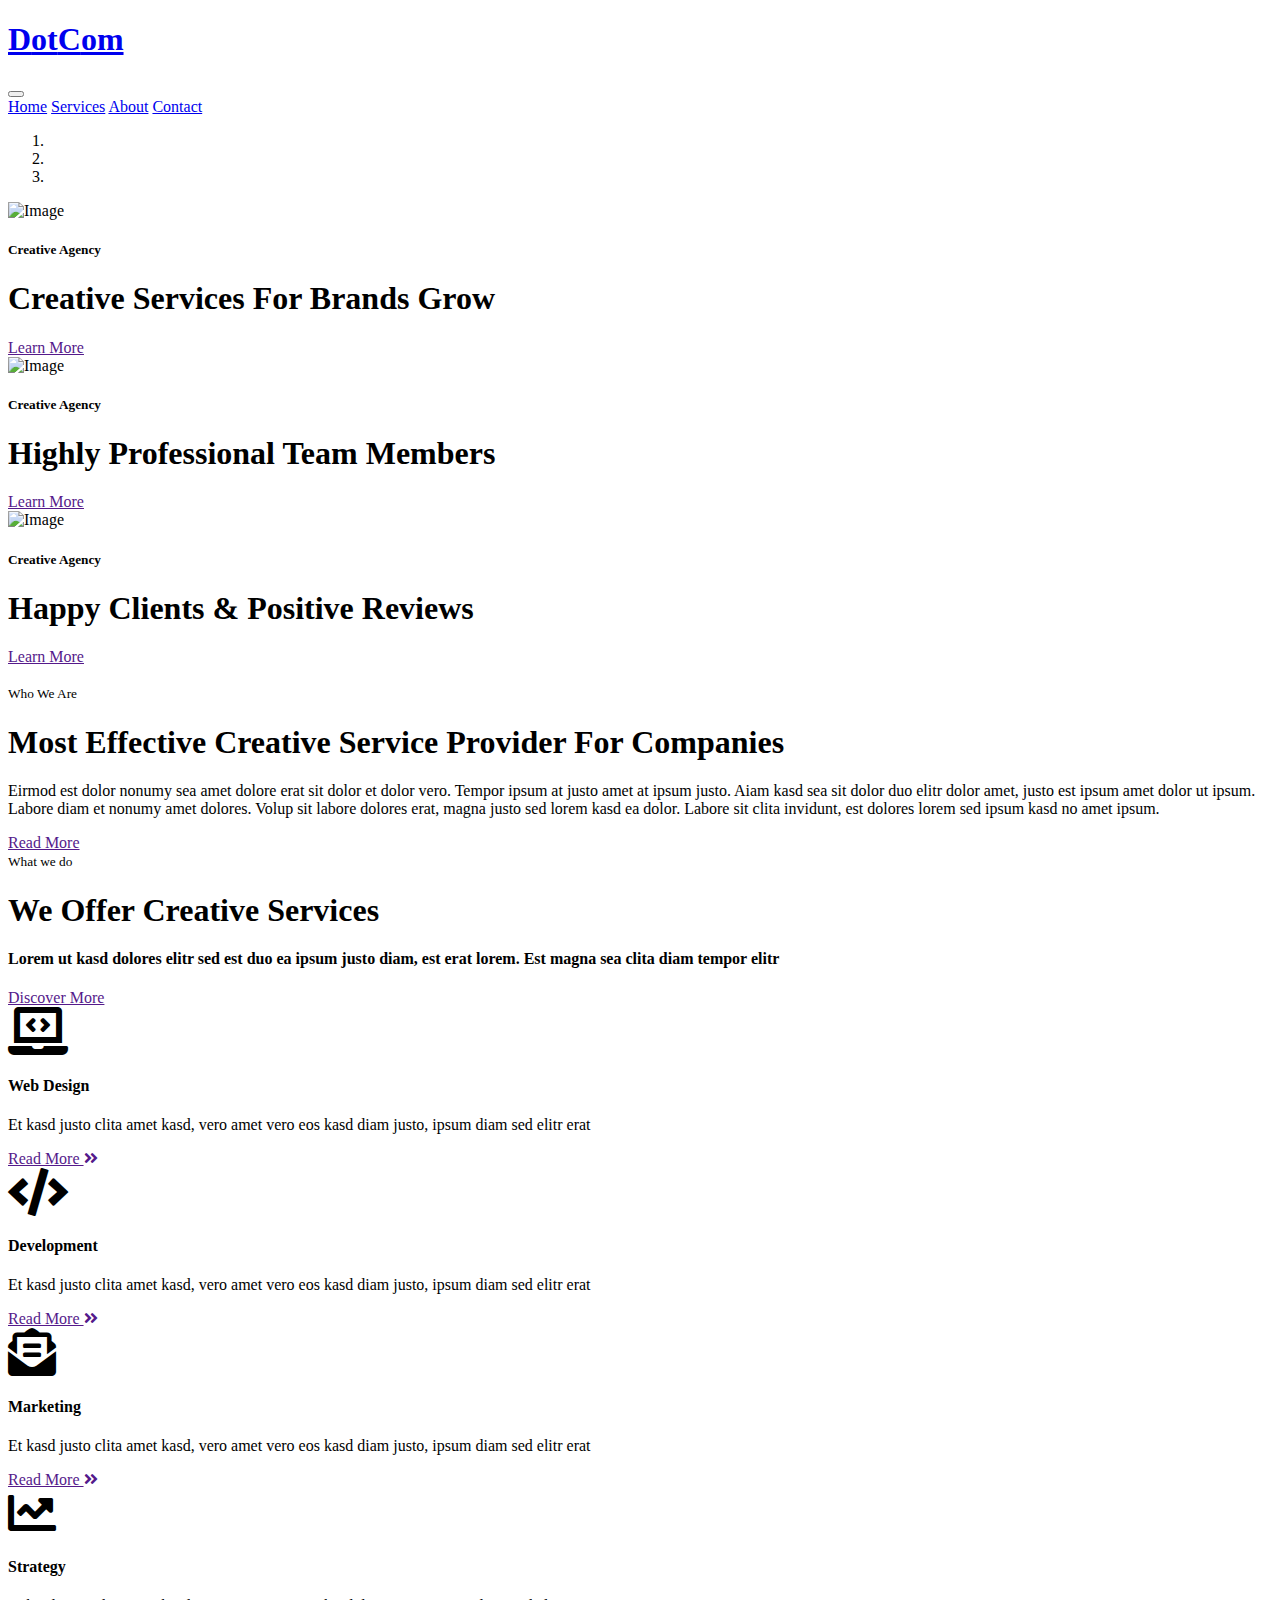
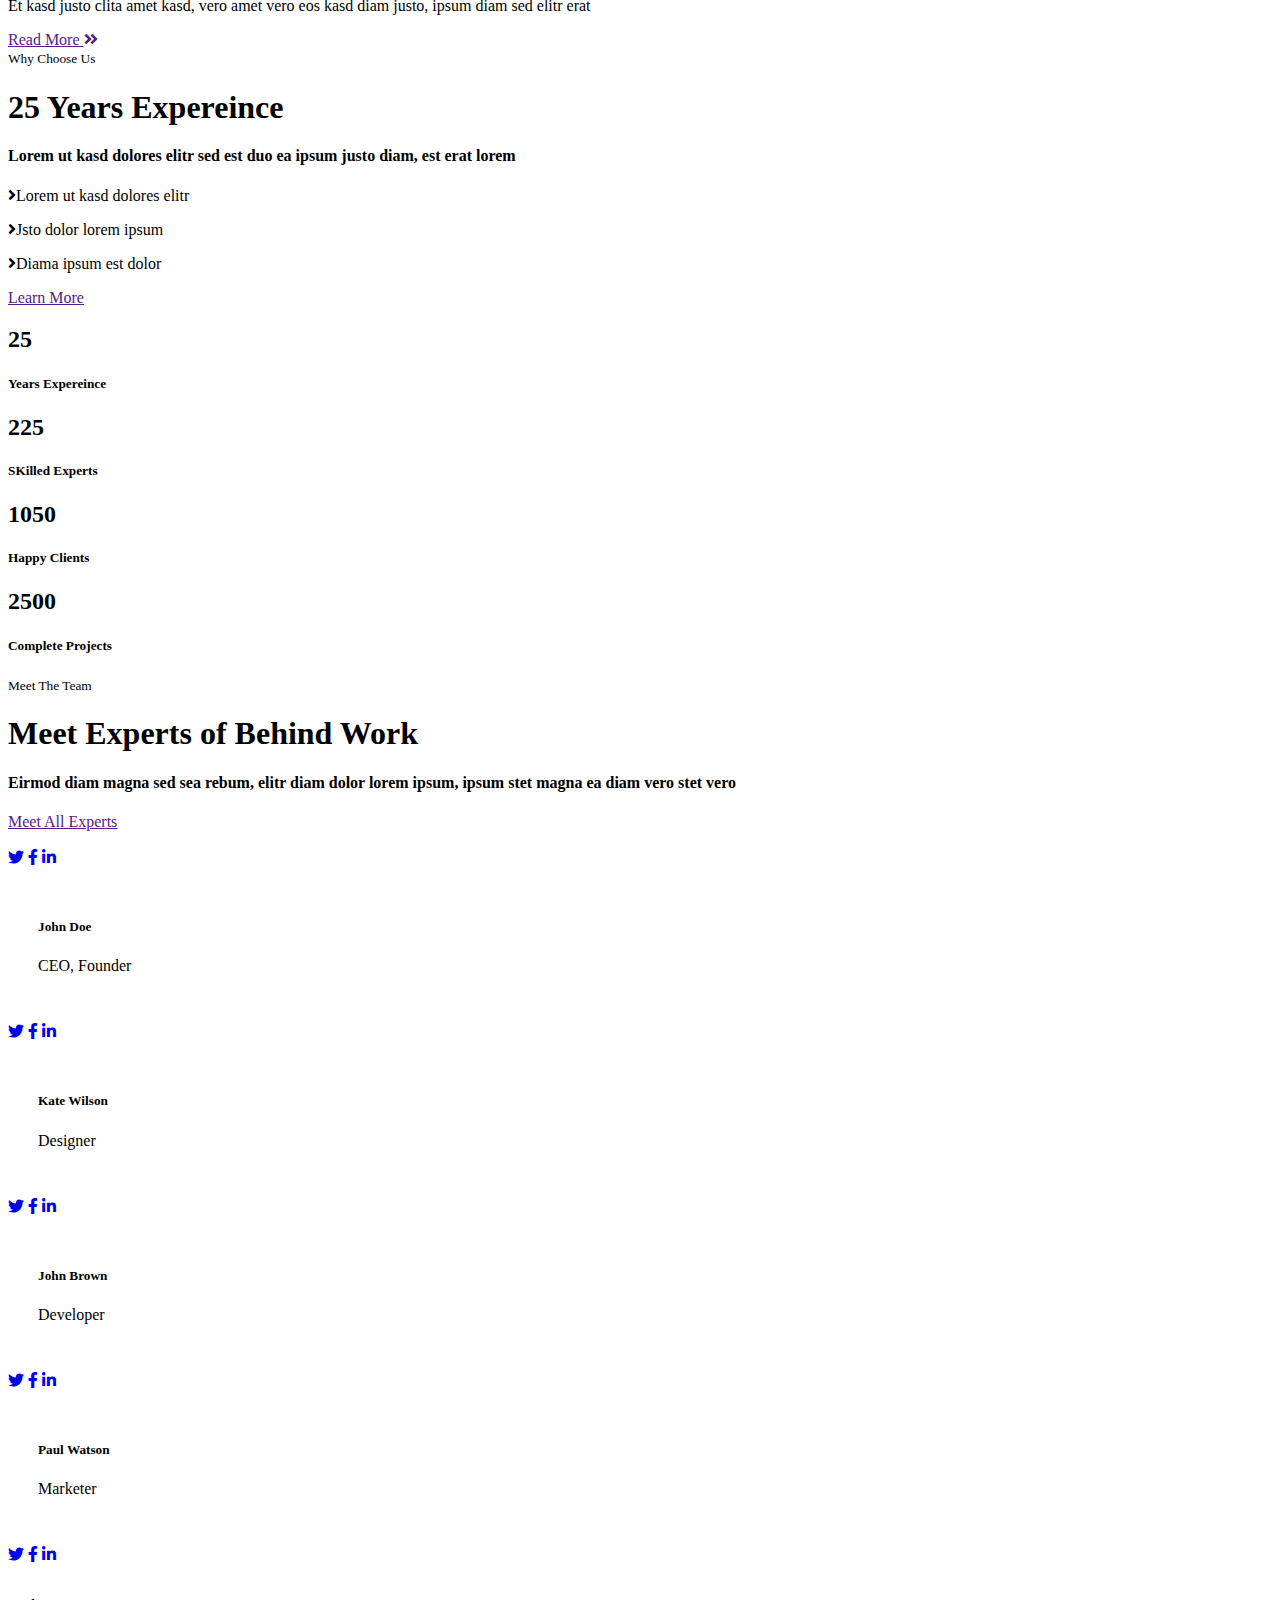
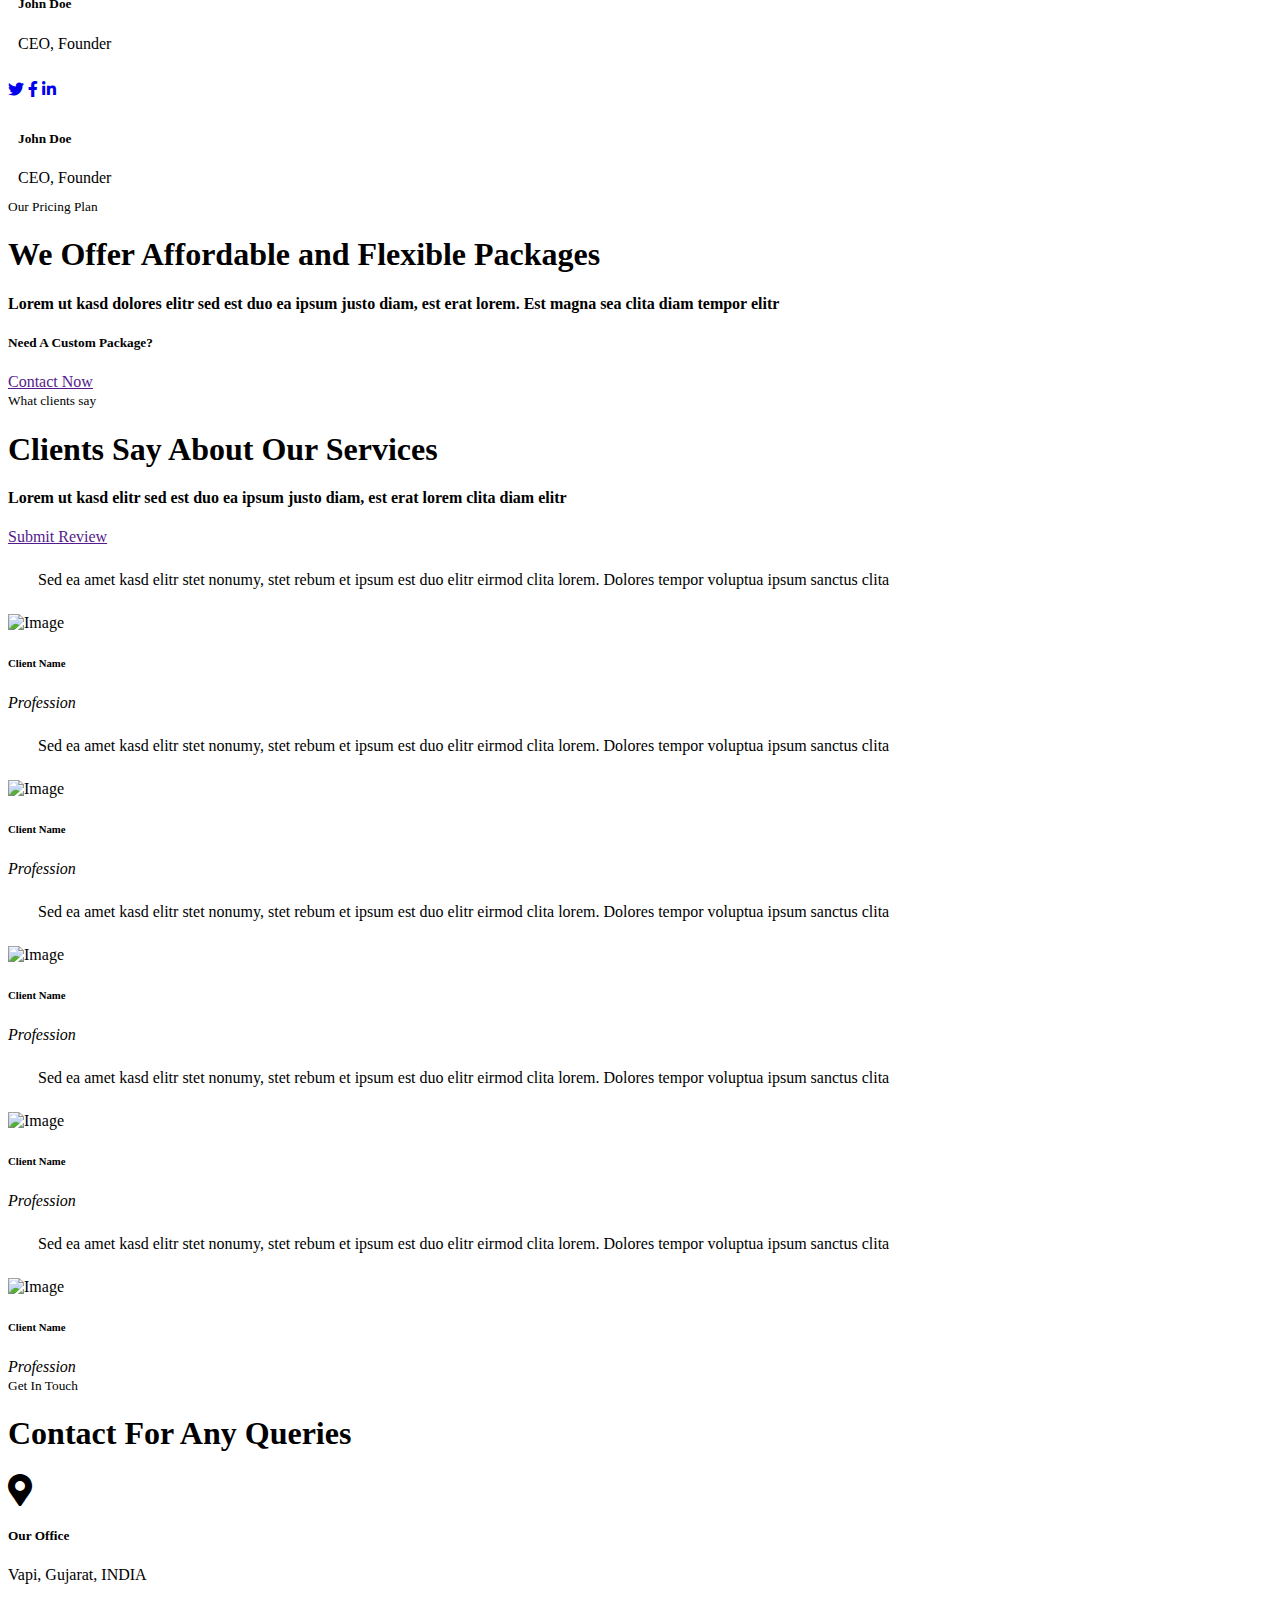
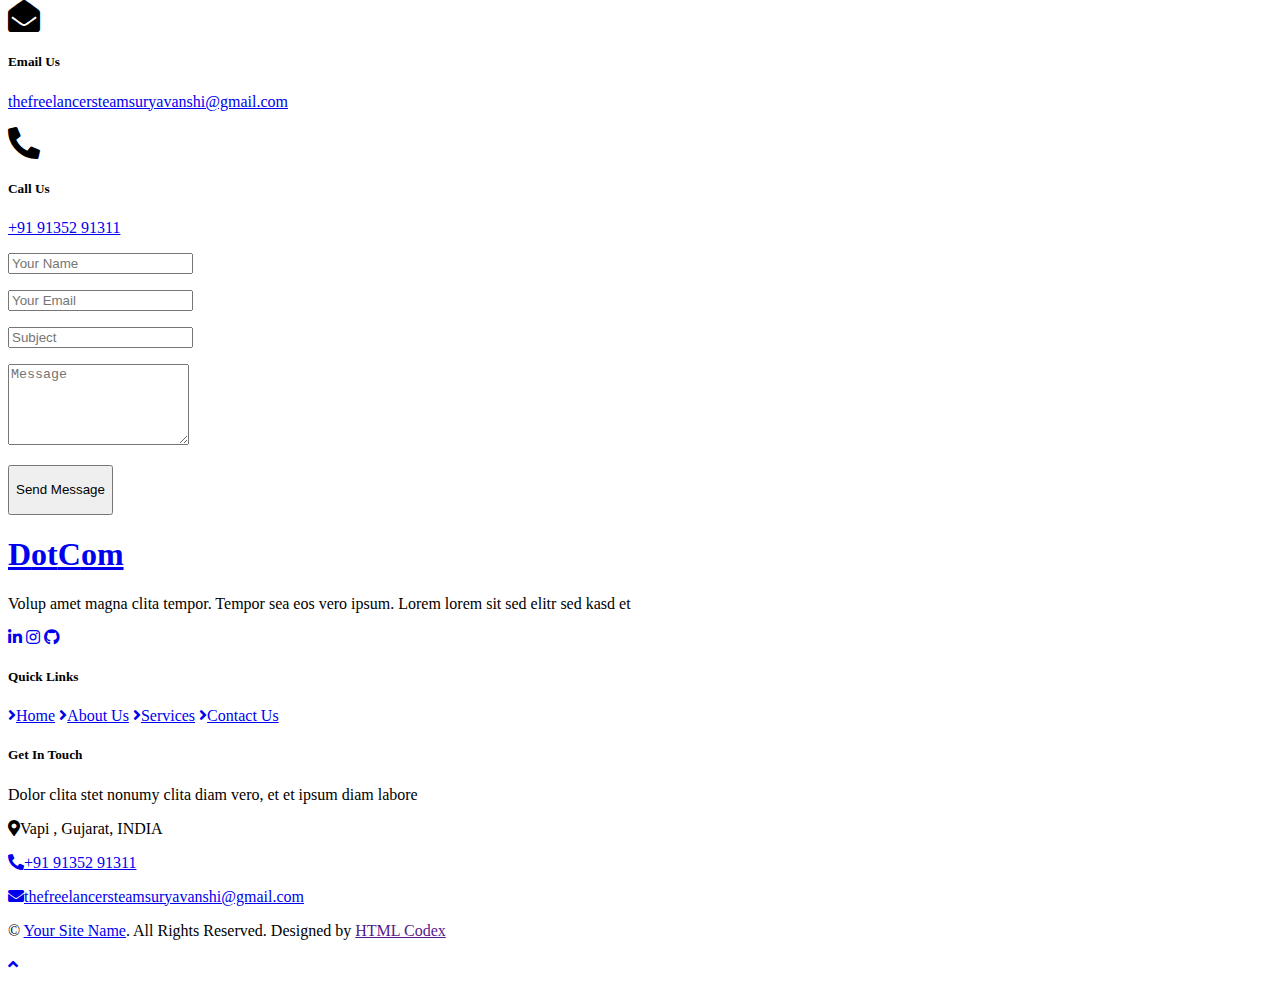
==== index.html @ d5594b76 "update index html" ====
<!DOCTYPE html>
<html lang="en">

<head>
    <meta charset="utf-8">
    <title>DotCom - Creative Agency Website Template</title>
    <meta content="width=device-width, initial-scale=1.0" name="viewport">
    <meta content="Free HTML Templates" name="keywords">
    <meta content="Free HTML Templates" name="description">

    <!-- Favicon -->
    <link href="img/favicon.ico" rel="icon">

    <!-- Google Web Fonts -->
    <link rel="preconnect" href="https://fonts.gstatic.com">
    <link href="https://fonts.googleapis.com/css2?family=Raleway:wght@400;500;600;700;800;900&display=swap" rel="stylesheet"> 

    <!-- Font Awesome -->
    <link href="https://cdnjs.cloudflare.com/ajax/libs/font-awesome/5.15.0/css/all.min.css" rel="stylesheet">

    <!-- Libraries Stylesheet -->
    <link href="lib/owlcarousel/assets/owl.carousel.min.css" rel="stylesheet">

    <!-- Customized Bootstrap Stylesheet -->
    <link href="css/style.css" rel="stylesheet">
</head>

<body>
    <!-- Navbar Start -->
    <div class="container-fluid nav-bar p-0">
        <div class="container-lg p-0">
            <nav class="navbar navbar-expand-lg bg-secondary navbar-dark">
                <a href="index.html" class="navbar-brand">
                    <h1 class="m-0 text-white display-4"><span class="text-primary">D</span>ot<span class="text-primary">C</span>om</h1>
                </a>
                <button type="button" class="navbar-toggler" data-toggle="collapse" data-target="#navbarCollapse">
                    <span class="navbar-toggler-icon"></span>
                </button>
                <div class="collapse navbar-collapse justify-content-between" id="navbarCollapse">
                    <div class="navbar-nav ml-auto py-0">
                        <a href="#" class="nav-item nav-link active">Home</a>
                        <a href="#service" class="nav-item nav-link">Services</a>
                        <a href="#about" class="nav-item nav-link">About</a>
                        <a href="#contact" class="nav-item nav-link">Contact</a>
                    </div>
                </div>
            </nav>
        </div>
    </div>
    <!-- Navbar End -->


    <!-- Carousel Start -->
    <div class="container-fluid p-0 mb-5">
        <div id="header-carousel" class="carousel slide carousel-fade" data-ride="carousel">
            <ol class="carousel-indicators">
                <li data-target="#header-carousel" data-slide-to="0" class="active"></li>
                <li data-target="#header-carousel" data-slide-to="1"></li>
                <li data-target="#header-carousel" data-slide-to="2"></li>
            </ol>
            <div class="carousel-inner">
                <div class="carousel-item active">
                    <img class="img-fluid" src="img/carousel-1.jpg" alt="Image">
                    <div class="carousel-caption d-flex align-items-center justify-content-center">
                        <div class="p-5" style="width: 100%; max-width: 900px;">
                            <h5 class="text-white text-uppercase mb-md-3">Creative Agency</h5>
                            <h1 class="display-3 text-white mb-md-4">Creative Services For Brands Grow</h1>
                            <a href="" class="btn btn-primary py-md-2 px-md-4 font-weight-semi-bold mt-2">Learn More</a>
                        </div>
                    </div>
                </div>
                <div class="carousel-item">
                    <img class="img-fluid" src="img/carousel-2.jpg" alt="Image">
                    <div class="carousel-caption d-flex align-items-center justify-content-center">
                        <div class="p-5" style="width: 100%; max-width: 900px;">
                            <h5 class="text-white text-uppercase mb-md-3">Creative Agency</h5>
                            <h1 class="display-3 text-white mb-md-4">Highly Professional Team Members</h1>
                            <a href="" class="btn btn-primary py-md-2 px-md-4 font-weight-semi-bold mt-2">Learn More</a>
                        </div>
                    </div>
                </div>
                <div class="carousel-item">
                    <img class="img-fluid" src="img/carousel-3.jpg" alt="Image">
                    <div class="carousel-caption d-flex align-items-center justify-content-center">
                        <div class="p-5" style="width: 100%; max-width: 900px;">
                            <h5 class="text-white text-uppercase mb-md-3">Creative Agency</h5>
                            <h1 class="display-3 text-white mb-md-4">Happy Clients & Positive Reviews</h1>
                            <a href="" class="btn btn-primary py-md-2 px-md-4 font-weight-semi-bold mt-2">Learn More</a>
                        </div>
                    </div>
                </div>
            </div>
        </div>
    </div>
    <!-- Carousel End -->


    <!-- About Start -->
    <div class="container-fluid py-5" id="service">
        <div class="container">
            <div class="row align-items-center pb-1">
                <div class="col-lg-5">
                    <img class="img-thumbnail p-3" src="img/about.jpg" alt="">
                </div>
                <div class="col-lg-7 mt-5 mt-lg-0">
                    <small class="bg-primary text-white text-uppercase font-weight-bold px-1">Who We Are</small>
                    <h1 class="mt-2 mb-4">Most Effective Creative Service Provider For Companies</h1>
                    <p class="mb-4">Eirmod est dolor nonumy sea amet dolore erat sit dolor et dolor vero. Tempor ipsum at justo amet at ipsum justo. Aiam kasd sea sit dolor duo elitr dolor amet, justo est ipsum amet dolor ut ipsum. Labore diam et nonumy amet dolores. Volup sit labore dolores erat, magna justo sed lorem kasd ea dolor. Labore sit clita invidunt, est dolores lorem sed ipsum kasd no amet ipsum.</p>
                    <a href="" class="btn btn-primary py-md-2 px-md-4 font-weight-semi-bold">Read More</a>
                </div>
            </div>
            <!-- <div class="row mt-4">
                <div class="col-md-4">
                    <div class="d-flex align-items-center border mb-4 mb-lg-0 p-4" style="height: 120px;">
                        <i class="fa fa-2x fa-map-marker-alt text-primary mr-3"></i>
                        <div class="d-flex flex-column">
                            <h5 class="font-weight-bold">Our Office</h5>
                            <p class="m-0">123 Street, New York, USA</p>
                        </div>
                    </div>
                </div>
                <div class="col-md-4">
                    <div class="d-flex align-items-center border mb-4 mb-lg-0 p-4" style="height: 120px;">
                        <i class="fa fa-2x fa-envelope-open text-primary mr-3"></i>
                        <div class="d-flex flex-column">
                            <h5 class="font-weight-bold">Email Us</h5>
                            <p class="m-0">info@example.com</p>
                        </div>
                    </div>
                </div>
                <div class="col-md-4">
                    <div class="d-flex align-items-center border mb-4 mb-lg-0 p-4" style="height: 120px;">
                        <i class="fas fa-2x fa-phone-alt text-primary mr-3"></i>
                        <div class="d-flex flex-column">
                            <h5 class="font-weight-bold">Call Us</h5>
                            <p class="m-0">+012 345 6789</p>
                        </div>
                    </div>
                </div>
            </div> -->
        </div>
    </div>
    <!-- About End -->


    <!-- Services Start -->
    <div class="container-fluid pt-5 pb-3">
        <div class="container">
            <div class="row">
                <div class="col-lg-4 mb-5">
                    <small class="bg-primary text-white text-uppercase font-weight-bold px-1">What we do</small>
                    <h1 class="mt-2 mb-3">We Offer Creative Services</h1>
                    <h4 class="font-weight-normal text-muted mb-4">Lorem ut kasd dolores elitr sed est duo ea ipsum justo diam, est erat lorem. Est magna sea clita diam tempor elitr</h4>
                    <a href="" class="btn btn-primary py-md-2 px-md-4 font-weight-semi-bold">Discover More</a>
                </div>
                <div class="col-lg-8">
                    <div class="row">
                        <div class="col-md-6 mb-5">
                            <div class="d-flex">
                                <i class="fa fa-3x fa-laptop-code text-primary mr-4"></i>
                                <div class="d-flex flex-column">
                                    <h4 class="font-weight-bold mb-3">Web Design</h4>
                                    <p>Et kasd justo clita amet kasd, vero amet vero eos kasd diam justo, ipsum diam sed elitr erat</p>
                                    <a class="font-weight-semi-bold" href="">Read More <i class="fa fa-angle-double-right"></i></a>
                                </div>
                            </div>
                        </div>
                        <div class="col-md-6 mb-5">
                            <div class="d-flex">
                                <i class="fa fa-3x fa-code text-primary mr-4"></i>
                                <div class="d-flex flex-column">
                                    <h4 class="font-weight-bold mb-3">Development</h4>
                                    <p>Et kasd justo clita amet kasd, vero amet vero eos kasd diam justo, ipsum diam sed elitr erat</p>
                                    <a class="font-weight-semi-bold" href="">Read More <i class="fa fa-angle-double-right"></i></a>
                                </div>
                            </div>
                        </div>
                        <div class="col-md-6 mb-5">
                            <div class="d-flex">
                                <i class="fa fa-3x fa-envelope-open-text text-primary mr-4"></i>
                                <div class="d-flex flex-column">
                                    <h4 class="font-weight-bold mb-3">Marketing</h4>
                                    <p>Et kasd justo clita amet kasd, vero amet vero eos kasd diam justo, ipsum diam sed elitr erat</p>
                                    <a class="font-weight-semi-bold" href="">Read More <i class="fa fa-angle-double-right"></i></a>
                                </div>
                            </div>
                        </div>
                        <div class="col-md-6 mb-5">
                            <div class="d-flex">
                                <i class="fa fa-3x fa-chart-line text-primary mr-4"></i>
                                <div class="d-flex flex-column">
                                    <h4 class="font-weight-bold mb-3">Strategy</h4>
                                    <p>Et kasd justo clita amet kasd, vero amet vero eos kasd diam justo, ipsum diam sed elitr erat</p>
                                    <a class="font-weight-semi-bold" href="">Read More <i class="fa fa-angle-double-right"></i></a>
                                </div>
                            </div>
                        </div>
                    </div>
                </div>
            </div>
        </div>
    </div>
    <!-- Services End -->


    <!-- Features Start -->
    <div class="container-fluid pt-5 pb-2" id="about">
        <div class="container">
            <div class="row">
                <div class="col-lg-6 mb-5">
                    <small class="bg-primary text-white text-uppercase font-weight-bold px-1">Why Choose Us</small>
                    <h1 class="mt-2 mb-3">25 Years Expereince</h1>
                    <h4 class="font-weight-normal text-muted mb-4">Lorem ut kasd dolores elitr sed est duo ea ipsum justo diam, est erat lorem</h4>
                    <div class="list-inline mb-4">
                        <p class="font-weight-semi-bold mb-2"><i class="fa fa-angle-right text-primary mr-2"></i>Lorem ut kasd dolores elitr</p>
                        <p class="font-weight-semi-bold mb-2"><i class="fa fa-angle-right text-primary mr-2"></i>Jsto dolor lorem ipsum</p>
                        <p class="font-weight-semi-bold mb-2"><i class="fa fa-angle-right text-primary mr-2"></i>Diama ipsum est dolor</p>
                    </div>
                    <a href="" class="btn btn-primary py-md-2 px-md-4 font-weight-semi-bold">Learn More</a>
                </div>
                <div class="col-lg-6">
                    <div class="row">
                        <div class="col-sm-6 pb-1">
                            <div class="d-flex flex-column align-items-center border px-4 mb-4">
                                <h2 class="display-3 text-primary mb-3" data-toggle="counter-up">25</h2>
                                <h5 class="font-weight-bold mb-4">Years Expereince</h5>
                            </div>
                        </div>
                        <div class="col-sm-6 pb-1">
                            <div class="d-flex flex-column align-items-center border px-4 mb-4">
                                <h2 class="display-3 text-primary mb-3" data-toggle="counter-up">225</h2>
                                <h5 class="font-weight-bold mb-4">SKilled Experts</h5>
                            </div>
                        </div>
                        <div class="col-sm-6 pb-1">
                            <div class="d-flex flex-column align-items-center border px-4 mb-4">
                                <h2 class="display-3 text-primary mb-3" data-toggle="counter-up">1050</h2>
                                <h5 class="font-weight-bold mb-4">Happy Clients</h5>
                            </div>
                        </div>
                        <div class="col-sm-6 pb-1">
                            <div class="d-flex flex-column align-items-center border px-4 mb-4">
                                <h2 class="display-3 text-primary mb-3" data-toggle="counter-up">2500</h2>
                                <h5 class="font-weight-bold mb-4">Complete Projects</h5>
                            </div>
                        </div>
                    </div>
                </div>
            </div>
        </div>
    </div>
    <!-- Features End -->


    <!-- Team Start -->
    <div class="container-fluid pt-5">
        <div class="container">
            <div class="row">
                <div class="col-lg-4 mb-5">
                    <small class="bg-primary text-white text-uppercase font-weight-bold px-1">Meet The Team</small>
                    <h1 class="mt-2 mb-3">Meet Experts of Behind Work</h1>
                    <h4 class="font-weight-normal text-muted mb-4">Eirmod diam magna sed sea rebum, elitr diam dolor lorem ipsum, ipsum stet magna ea diam vero stet vero</h4>
                    <a href="" class="btn btn-primary py-md-2 px-md-4 font-weight-semi-bold">Meet All Experts</a>
                </div>
                <div class="col-lg-8 mb-5">
                    <div class="owl-carousel team-carousel">
                        <div class="team-item">
                            <div class="position-relative">
                                <img class="img-fluid w-100" src="img/team-1.jpg" alt="">
                                <div class="team-overlay position-absolute d-flex align-items-center justify-content-center m-3">
                                    <div class="d-flex align-items-center justify-content-start">
                                        <a class="btn btn-outline-secondary rounded-circle text-center mr-2 px-0" style="width: 38px; height: 38px;" href="#"><i class="fab fa-twitter"></i></a>
                                        <a class="btn btn-outline-secondary rounded-circle text-center mr-2 px-0" style="width: 38px; height: 38px;" href="#"><i class="fab fa-facebook-f"></i></a>
                                        <a class="btn btn-outline-secondary rounded-circle text-center px-0" style="width: 38px; height: 38px;" href="#"><i class="fab fa-linkedin-in"></i></a>
                                    </div>
                                </div>
                            </div>
                            <div class="border border-top-0 text-center" style="padding: 30px;">
                                <h5 class="font-weight-bold">John Doe</h5>
                                <span>CEO, Founder</span>
                            </div>
                        </div>
                        <div class="team-item">
                            <div class="position-relative">
                                <img class="img-fluid w-100" src="img/team-2.jpg" alt="">
                                <div class="team-overlay position-absolute d-flex align-items-center justify-content-center m-3">
                                    <div class="d-flex align-items-center justify-content-start">
                                        <a class="btn btn-outline-secondary rounded-circle text-center mr-2 px-0" style="width: 38px; height: 38px;" href="#"><i class="fab fa-twitter"></i></a>
                                        <a class="btn btn-outline-secondary rounded-circle text-center mr-2 px-0" style="width: 38px; height: 38px;" href="#"><i class="fab fa-facebook-f"></i></a>
                                        <a class="btn btn-outline-secondary rounded-circle text-center px-0" style="width: 38px; height: 38px;" href="#"><i class="fab fa-linkedin-in"></i></a>
                                    </div>
                                </div>
                            </div>
                            <div class="border border-top-0 text-center" style="padding: 30px;">
                                <h5 class="font-weight-bold">Kate Wilson</h5>
                                <span>Designer</span>
                            </div>
                        </div>
                        <div class="team-item">
                            <div class="position-relative">
                                <img class="img-fluid w-100" src="img/team-3.jpg" alt="">
                                <div class="team-overlay position-absolute d-flex align-items-center justify-content-center m-3">
                                    <div class="d-flex align-items-center justify-content-start">
                                        <a class="btn btn-outline-secondary rounded-circle text-center mr-2 px-0" style="width: 38px; height: 38px;" href="#"><i class="fab fa-twitter"></i></a>
                                        <a class="btn btn-outline-secondary rounded-circle text-center mr-2 px-0" style="width: 38px; height: 38px;" href="#"><i class="fab fa-facebook-f"></i></a>
                                        <a class="btn btn-outline-secondary rounded-circle text-center px-0" style="width: 38px; height: 38px;" href="#"><i class="fab fa-linkedin-in"></i></a>
                                    </div>
                                </div>
                            </div>
                            <div class="border border-top-0 text-center" style="padding: 30px;">
                                <h5 class="font-weight-bold">John Brown</h5>
                                <span>Developer</span>
                            </div>
                        </div>
                        <div class="team-item">
                            <div class="position-relative">
                                <img class="img-fluid w-100" src="img/team-4.jpg" alt="">
                                <div class="team-overlay position-absolute d-flex align-items-center justify-content-center m-3">
                                    <div class="d-flex align-items-center justify-content-start">
                                        <a class="btn btn-outline-secondary rounded-circle text-center mr-2 px-0" style="width: 38px; height: 38px;" href="#"><i class="fab fa-twitter"></i></a>
                                        <a class="btn btn-outline-secondary rounded-circle text-center mr-2 px-0" style="width: 38px; height: 38px;" href="#"><i class="fab fa-facebook-f"></i></a>
                                        <a class="btn btn-outline-secondary rounded-circle text-center px-0" style="width: 38px; height: 38px;" href="#"><i class="fab fa-linkedin-in"></i></a>
                                    </div>
                                </div>
                            </div>
                            <div class="border border-top-0 text-center" style="padding: 30px;">
                                <h5 class="font-weight-bold">Paul Watson</h5>
                                <span>Marketer</span>
                            </div>
                        </div>
                    </div>
                </div>
            </div>
        </div>
    </div>
    <!-- Team End -->


    <!-- Pricing Plan Start -->
    <div class="container-fluid pt-5">
        <div class="container">
            <div class="row">
                <div class="col-lg-7">
                    <div class="row">
                        <div class="col-md-6 mb-5">
                            <div class="position-relative">
                                <img class="img-fluid w-100" src="img/team-1.jpg" alt="">
                                <div class="d-flex border border-top-0 border-bottom-0 align-items-center justify-content-center pt-3">
                                    <div class="d-flex align-items-center justify-content-start">
                                        <a class="btn btn-outline-secondary rounded-circle text-center mr-2 px-0" style="width: 38px; height: 38px;" href="#"><i class="fab fa-twitter"></i></a>
                                        <a class="btn btn-outline-secondary rounded-circle text-center mr-2 px-0" style="width: 38px; height: 38px;" href="#"><i class="fab fa-facebook-f"></i></a>
                                        <a class="btn btn-outline-secondary rounded-circle text-center px-0" style="width: 38px; height: 38px;" href="#"><i class="fab fa-linkedin-in"></i></a>
                                    </div>
                                </div>
                            </div>
                            <div class="border border-top-0 text-center" style="padding: 10px;">
                                <h5 class="font-weight-bold">John Doe</h5>
                                <span>CEO, Founder</span>
                            </div>
                        </div>
                        <div class="col-md-6 mb-5">
                            <div class="position-relative">
                                <img class="img-fluid w-100" src="img/team-1.jpg" alt="">
                                <div class="d-flex border border-top-0 border-bottom-0 align-items-center justify-content-center pt-3">
                                    <div class="d-flex align-items-center justify-content-start">
                                        <a class="btn btn-outline-secondary rounded-circle text-center mr-2 px-0" style="width: 38px; height: 38px;" href="#"><i class="fab fa-twitter"></i></a>
                                        <a class="btn btn-outline-secondary rounded-circle text-center mr-2 px-0" style="width: 38px; height: 38px;" href="#"><i class="fab fa-facebook-f"></i></a>
                                        <a class="btn btn-outline-secondary rounded-circle text-center px-0" style="width: 38px; height: 38px;" href="#"><i class="fab fa-linkedin-in"></i></a>
                                    </div>
                                </div>
                            </div>
                            <div class="border border-top-0 text-center" style="padding: 10px;">
                                <h5 class="font-weight-bold">John Doe</h5>
                                <span>CEO, Founder</span>
                            </div>
                        </div>
                    </div>
                </div>
                <div class="col-lg-5 mb-5">
                    <small class="d-inline bg-primary text-white text-uppercase font-weight-bold px-1">Our Pricing Plan</small>
                    <h1 class="mt-2 mb-3">We Offer Affordable and Flexible Packages</h1>
                    <h4 class="font-weight-normal text-muted mb-4">Lorem ut kasd dolores elitr sed est duo ea ipsum justo diam, est erat lorem. Est magna sea clita diam tempor elitr</h4>
                    <h5 class="font-weight-bold mb-4">Need A Custom Package?</h5>
                    <a href="" class="btn btn-primary py-md-2 px-md-4 font-weight-semi-bold">Contact Now</a>
                </div>
            </div>
        </div>
    </div>
    <!-- Pricing Plan End -->


    <!-- Testimonial Start -->
    <div class="container-fluid pt-5">
        <div class="container">
            <div class="row">
                <div class="col-lg-4 mb-5">
                    <small class="bg-primary text-white text-uppercase font-weight-bold px-1">What clients say</small>
                    <h1 class="mt-2 mb-3">Clients Say About Our Services</h1>
                    <h4 class="font-weight-normal text-muted mb-4">Lorem ut kasd elitr sed est duo ea ipsum justo diam, est erat lorem clita diam elitr</h4>
                    <a href="" class="btn btn-primary py-md-2 px-md-4 font-weight-semi-bold">Submit Review</a>
                </div>
                <div class="col-lg-8 mb-5">
                    <div class="owl-carousel testimonial-carousel">
                        <div class="testimonial-item">
                            <div class="testimonial-text position-relative border mb-4" style="padding: 25px 30px;">
                                Sed ea amet kasd elitr stet nonumy, stet rebum et ipsum est duo elitr eirmod clita lorem. Dolores tempor voluptua ipsum sanctus clita
                            </div>
                            <div class="d-flex align-items-center">
                                <img class="img-fluid rounded-circle" src="img/testimonial-1.jpg" style="width: 80px; height: 80px;" alt="Image">
                                <div class="pl-4">
                                    <h6 class="font-weight-bold">Client Name</h6>
                                    <i class="text-muted">Profession</i>
                                </div>
                            </div>
                        </div>
                        <div class="testimonial-item">
                            <div class="testimonial-text position-relative border mb-4" style="padding: 25px 30px;">
                                Sed ea amet kasd elitr stet nonumy, stet rebum et ipsum est duo elitr eirmod clita lorem. Dolores tempor voluptua ipsum sanctus clita
                            </div>
                            <div class="d-flex align-items-center">
                                <img class="img-fluid rounded-circle" src="img/testimonial-2.jpg" style="width: 80px; height: 80px;" alt="Image">
                                <div class="pl-4">
                                    <h6 class="font-weight-bold">Client Name</h6>
                                    <i class="text-muted">Profession</i>
                                </div>
                            </div>
                        </div>
                        <div class="testimonial-item">
                            <div class="testimonial-text position-relative border mb-4" style="padding: 25px 30px;">
                                Sed ea amet kasd elitr stet nonumy, stet rebum et ipsum est duo elitr eirmod clita lorem. Dolores tempor voluptua ipsum sanctus clita
                            </div>
                            <div class="d-flex align-items-center">
                                <img class="img-fluid rounded-circle" src="img/testimonial-3.jpg" style="width: 80px; height: 80px;" alt="Image">
                                <div class="pl-4">
                                    <h6 class="font-weight-bold">Client Name</h6>
                                    <i class="text-muted">Profession</i>
                                </div>
                            </div>
                        </div>
                        <div class="testimonial-item">
                            <div class="testimonial-text position-relative border mb-4" style="padding: 25px 30px;">
                                Sed ea amet kasd elitr stet nonumy, stet rebum et ipsum est duo elitr eirmod clita lorem. Dolores tempor voluptua ipsum sanctus clita
                            </div>
                            <div class="d-flex align-items-center">
                                <img class="img-fluid rounded-circle" src="img/testimonial-4.jpg" style="width: 80px; height: 80px;" alt="Image">
                                <div class="pl-4">
                                    <h6 class="font-weight-bold">Client Name</h6>
                                    <i class="text-muted">Profession</i>
                                </div>
                            </div>
                        </div>
                        <div class="testimonial-item">
                            <div class="testimonial-text position-relative border mb-4" style="padding: 25px 30px;">
                                Sed ea amet kasd elitr stet nonumy, stet rebum et ipsum est duo elitr eirmod clita lorem. Dolores tempor voluptua ipsum sanctus clita
                            </div>
                            <div class="d-flex align-items-center">
                                <img class="img-fluid rounded-circle" src="img/testimonial-5.jpg" style="width: 80px; height: 80px;" alt="Image">
                                <div class="pl-4">
                                    <h6 class="font-weight-bold">Client Name</h6>
                                    <i class="text-muted">Profession</i>
                                </div>
                            </div>
                        </div>
                    </div>
                </div>
            </div>
        </div>
    </div>
    <!-- Testimonial End -->


        <!-- Contact Start -->
        <div class="container-fluid py-5" id="contact">
            <div class="container">
                <div class="text-center">
                    <small class="bg-primary text-white text-uppercase font-weight-bold text-center px-1">Get In Touch</small>
                    <h1 class="mt-2 mb-5">Contact For Any Queries</h1>
                </div>
                <div class="row">
                    <div class="col-md-5">
                        <div class="d-flex align-items-center border mb-3 p-4">
                            <i class="fa fa-2x fa-map-marker-alt text-primary mr-3"></i>
                            <div class="d-flex flex-column">
                                <h5 class="font-weight-bold">Our Office</h5>
                                <p class="m-0">Vapi, Gujarat, INDIA</p>
                            </div>
                        </div>
                        <div class="d-flex align-items-center border mb-3 p-4">
                            <i class="fa fa-2x fa-envelope-open text-primary mr-3"></i>
                            <div class="d-flex flex-column">
                                <h5 class="font-weight-bold">Email Us</h5>
                                <p class="m-0"><a class="text-dark" href="mail:thefreelancersteamsuryavanshi@gmail.com">thefreelancersteamsuryavanshi@gmail.com</a></p>
                            </div>
                        </div>
                        <div class="d-flex align-items-center border mb-3 mb-md-0 p-4">
                            <i class="fas fa-2x fa-phone-alt text-primary mr-3"></i>
                            <div class="d-flex flex-column">
                                <h5 class="font-weight-bold">Call Us</h5>
                                <p class="m-0"><a class="text-dark" href="tel:9135291311"> +91 91352 91311</a></p>
                            </div>
                        </div>
                    </div>
                    <div class="col-md-7">
                        <div class="contact-form">
                            <div id="success"></div>
                            <form name="sentMessage" id="contactForm" novalidate="novalidate">
                                <div class="form-row">
                                    <div class="col-md-6">
                                        <div class="control-group">
                                            <input type="text" class="form-control p-4" id="name" placeholder="Your Name" required="required" data-validation-required-message="Please enter your name" />
                                            <p class="help-block text-danger"></p>
                                        </div>
                                    </div>
                                    <div class="col-md-6">
                                        <div class="control-group">
                                            <input type="email" class="form-control p-4" id="email" placeholder="Your Email" required="required" data-validation-required-message="Please enter your email" />
                                            <p class="help-block text-danger"></p>
                                        </div>
                                    </div>
                                </div>
                                <div class="control-group">
                                    <input type="text" class="form-control p-4" id="subject" placeholder="Subject" required="required" data-validation-required-message="Please enter a subject" />
                                    <p class="help-block text-danger"></p>
                                </div>
                                <div class="control-group">
                                    <textarea class="form-control" rows="5" id="message" placeholder="Message" required="required" data-validation-required-message="Please enter your message"></textarea>
                                    <p class="help-block text-danger"></p>
                                </div>
                                <div>
                                    <button class="btn btn-primary font-weight-semi-bold px-4" style="height: 50px;" type="submit" id="sendMessageButton">Send Message</button>
                                </div>
                            </form>
                        </div>
                    </div>
                </div>
            </div>
        </div>
        <!-- Contact End -->


    <!-- Footer Start -->
    <div class="container-fluid bg-secondary text-white mt-5 pt-5 px-sm-3 px-md-5">
        <div class="row pt-5">
            <div class="col-lg-3 col-md-6 mb-5">
                <a href="index.html" class="navbar-brand">
                    <h1 class="m-0 mt-n2 text-white display-4"><span class="text-primary">D</span>ot<span class="text-primary">C</span>om</h1>
                </a>
                <p>Volup amet magna clita tempor. Tempor sea eos vero ipsum. Lorem lorem sit sed elitr sed kasd et</p>
                <div class="d-flex justify-content-start mt-4">
                    <a class="btn btn-outline-primary rounded-circle text-center mr-2 px-0" style="width: 38px; height: 38px;" href="http://linkedin.com/in/the-freelancers-%F0%9F%98%8E-team-suryavanshi%F0%9F%91%A8%F0%9F%8F%BB%E2%80%8D%F0%9F%92%BB-224a81300"><i class="fab fa-linkedin-in"></i></a>
                    <a class="btn btn-outline-primary rounded-circle text-center mr-2 px-0" style="width: 38px; height: 38px;" href="https://www.instagram.com/the_freelancers_team_surya"><i class="fab fa-instagram"></i></a>
                    <a class="btn btn-outline-primary rounded-circle text-center mr-2 px-0" style="width: 38px; height: 38px;" href="https://github.com/thefreelancersteamsuryavanshi"><i class="fab fa-github"></i></a>
                </div>
            </div>
            <div class="col-lg-3 col-md-6 mb-5">
                <h5 class="font-weight-bold text-primary mb-4">Quick Links</h5>
                <div class="d-flex flex-column justify-content-start">
                    <a class="text-white mb-2" href="#"><i class="fa fa-angle-right text-primary mr-2"></i>Home</a>
                    <a class="text-white mb-2" href="#about"><i class="fa fa-angle-right text-primary mr-2"></i>About Us</a>
                    <a class="text-white mb-2" href="#service"><i class="fa fa-angle-right text-primary mr-2"></i>Services</a>
                    <a class="text-white" href="#contact"><i class="fa fa-angle-right text-primary mr-2"></i>Contact Us</a>
                </div>
            </div>
            <div class="col-lg-3 col-md-6 mb-5">
                <h5 class="font-weight-bold text-primary mb-4">Get In Touch</h5>
                <p>Dolor clita stet nonumy clita diam vero, et et ipsum diam labore</p>
                <p><i class="fa fa-map-marker-alt text-primary mr-2"></i>Vapi , Gujarat, INDIA</p>
                <p><a class="text-white" href="tel:9135291311"><i class="fa fa-phone-alt text-primary mr-2"></i>+91 91352 91311</a></p>
                <p><a class="text-white" href="mail:thefreelancersteamsuryavanshi@gmail.com"><i class="fa fa-envelope text-primary mr-2"></i>thefreelancersteamsuryavanshi@gmail.com</a></p>
            </div>
        </div>
    </div>
    <div class="container-fluid py-4 px-sm-3 px-md-5">
        <p class="m-0 text-center">
            &copy; <a class="font-weight-semi-bold" href="#">Your Site Name</a>. All Rights Reserved. Designed by
            <a class="font-weight-semi-bold" href="">HTML Codex</a>
        </p>
    </div>
    <!-- Footer End -->


    <!-- Back to Top -->
    <a href="#" class="btn btn-lg btn-primary back-to-top"><i class="fa fa-angle-up"></i></a>


    <!-- JavaScript Libraries -->
    <script src="https://code.jquery.com/jquery-3.4.1.min.js"></script>
    <script src="https://stackpath.bootstrapcdn.com/bootstrap/4.4.1/js/bootstrap.bundle.min.js"></script>
    <script src="lib/easing/easing.min.js"></script>
    <script src="lib/waypoints/waypoints.min.js"></script>
    <script src="lib/counterup/counterup.min.js"></script>
    <script src="lib/owlcarousel/owl.carousel.min.js"></script>

    <!-- Contact Javascript File -->
    <script src="mail/jqBootstrapValidation.min.js"></script>
    <script src="mail/contact.js"></script>

    <!-- Template Javascript -->
    <script src="js/main.js"></script>
</body>

</html>
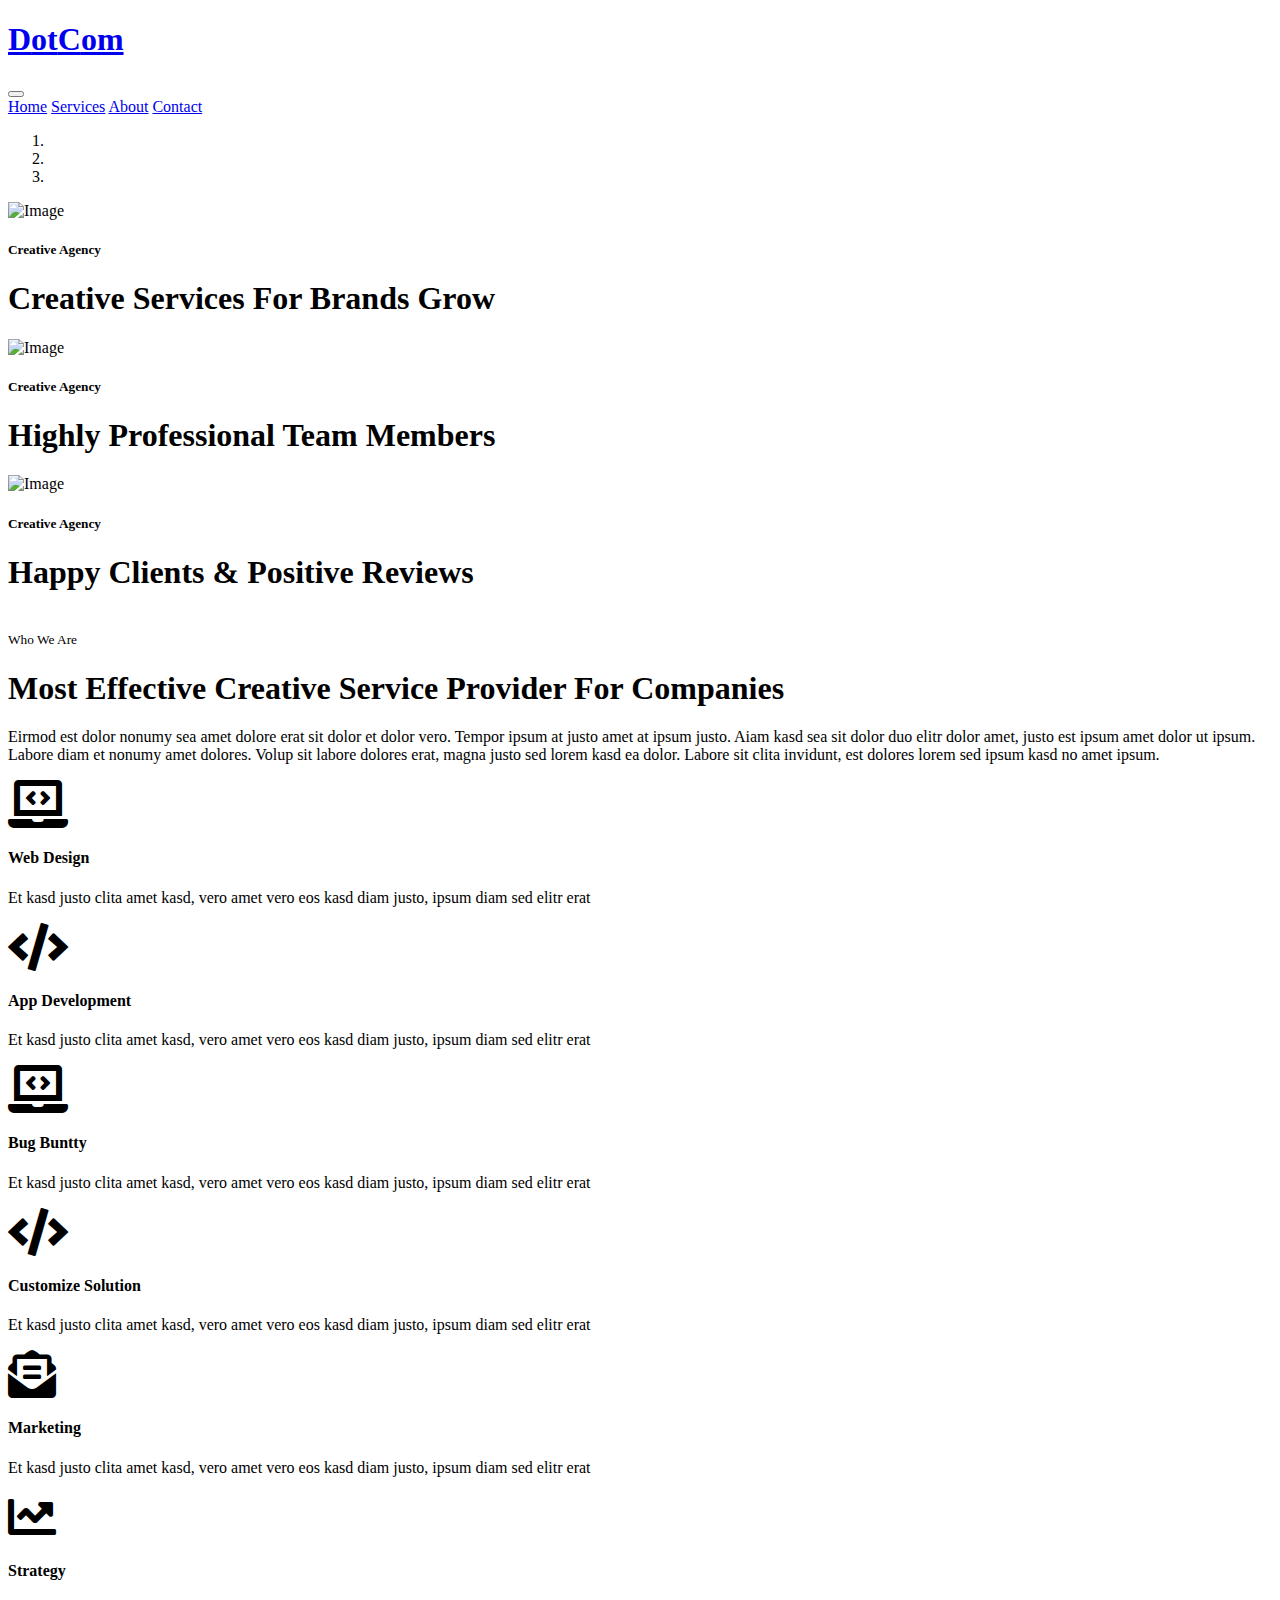
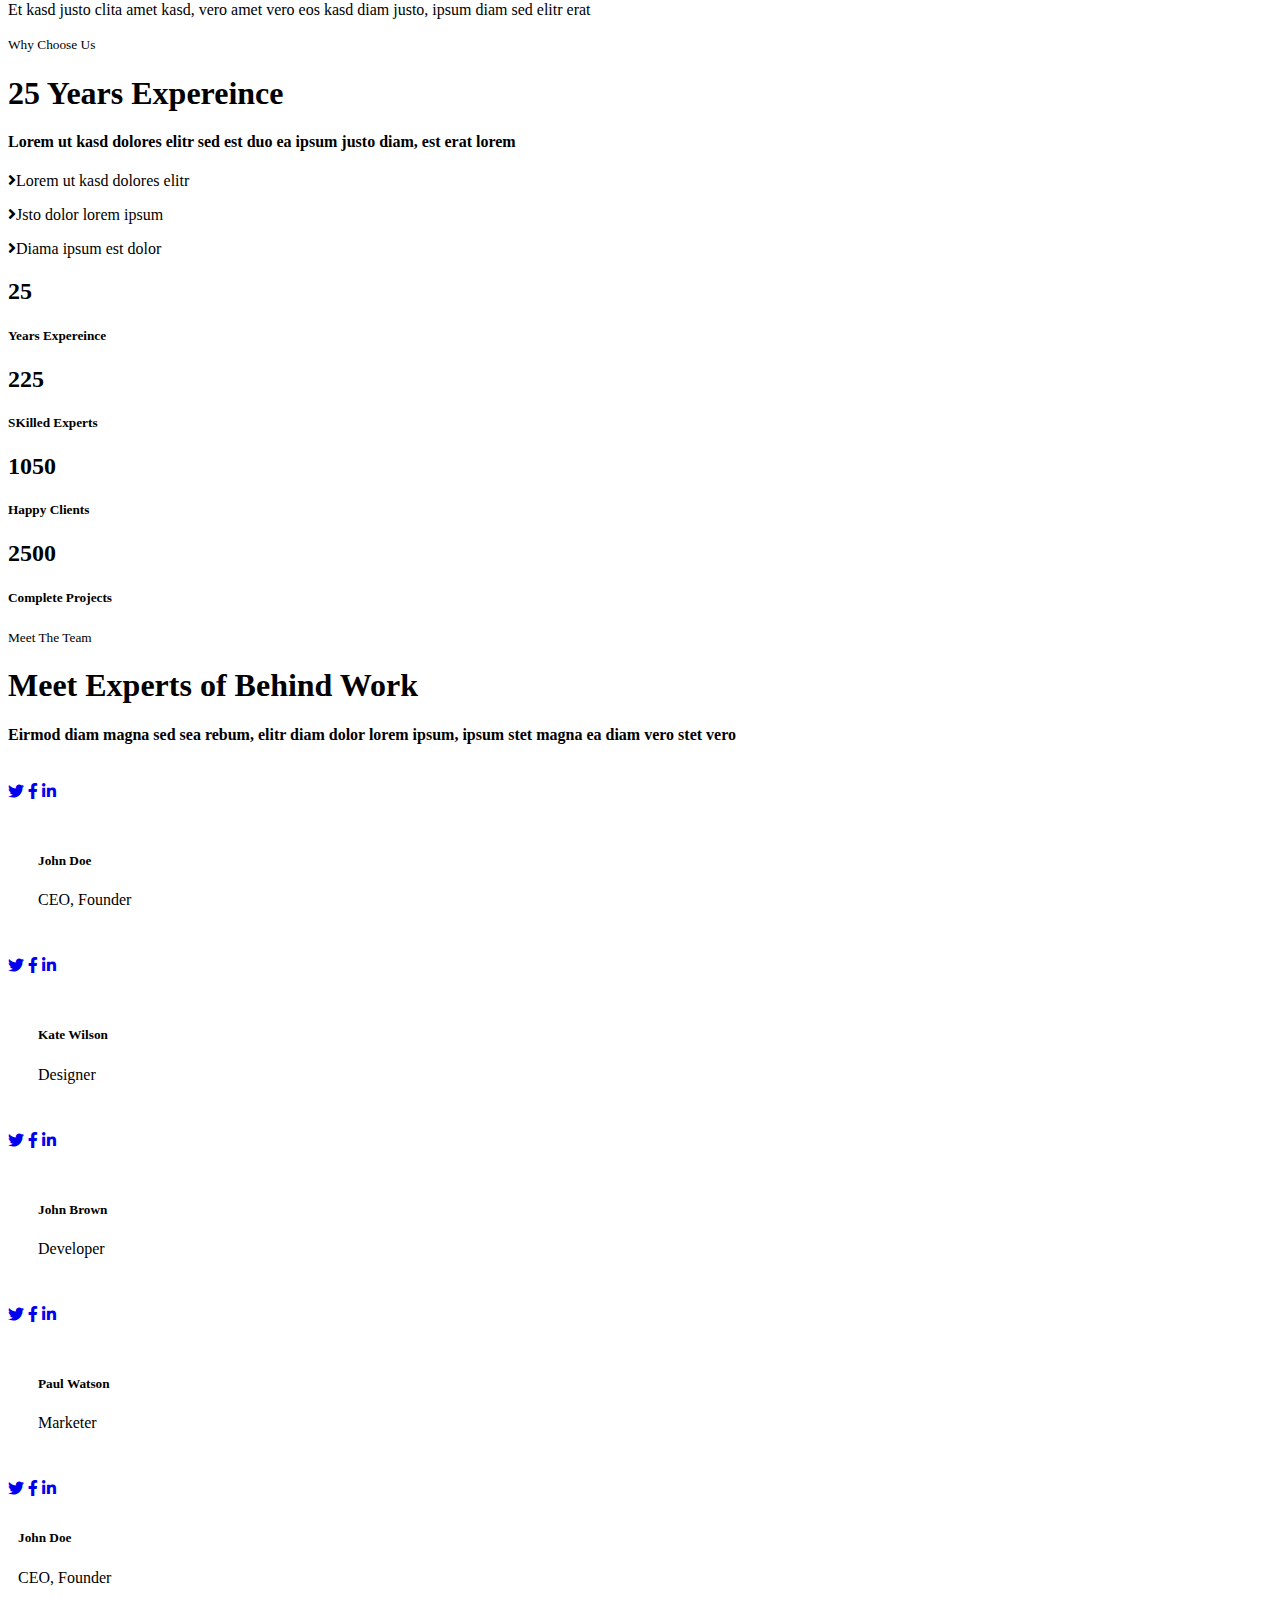
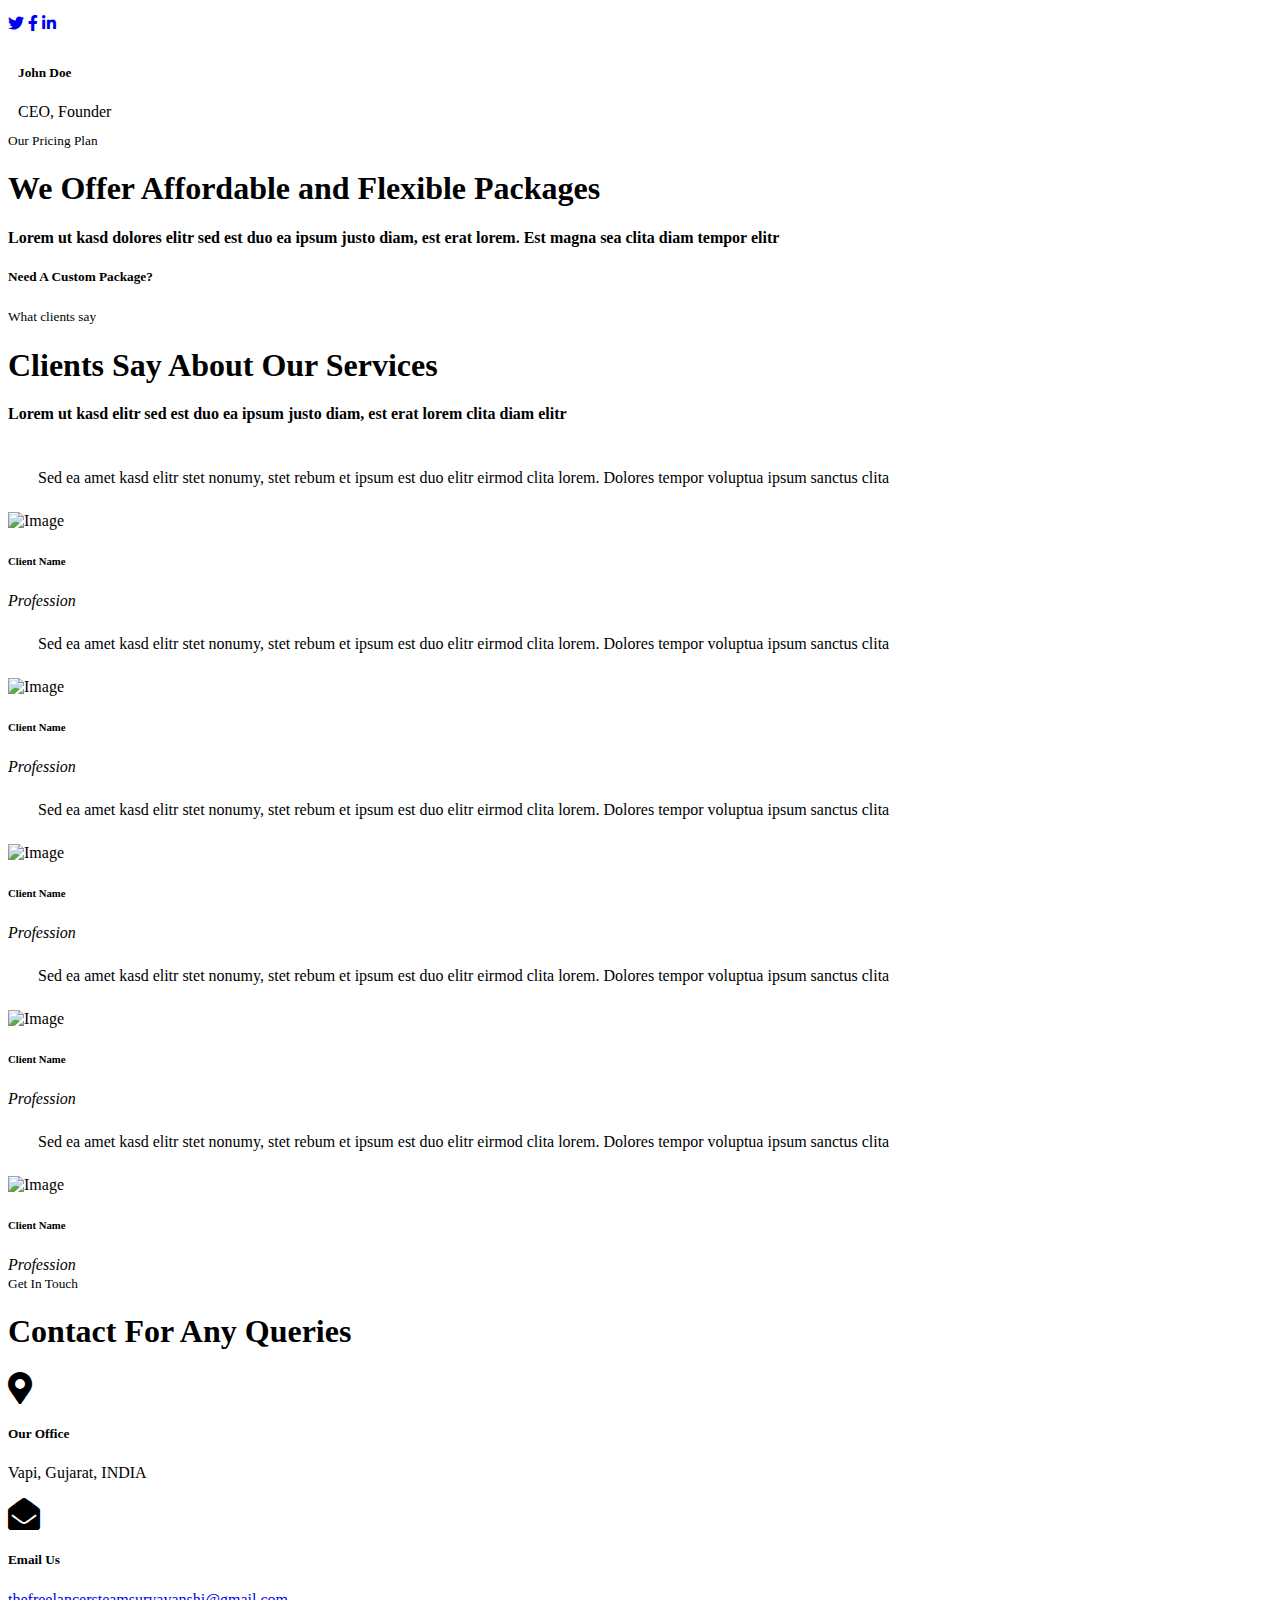
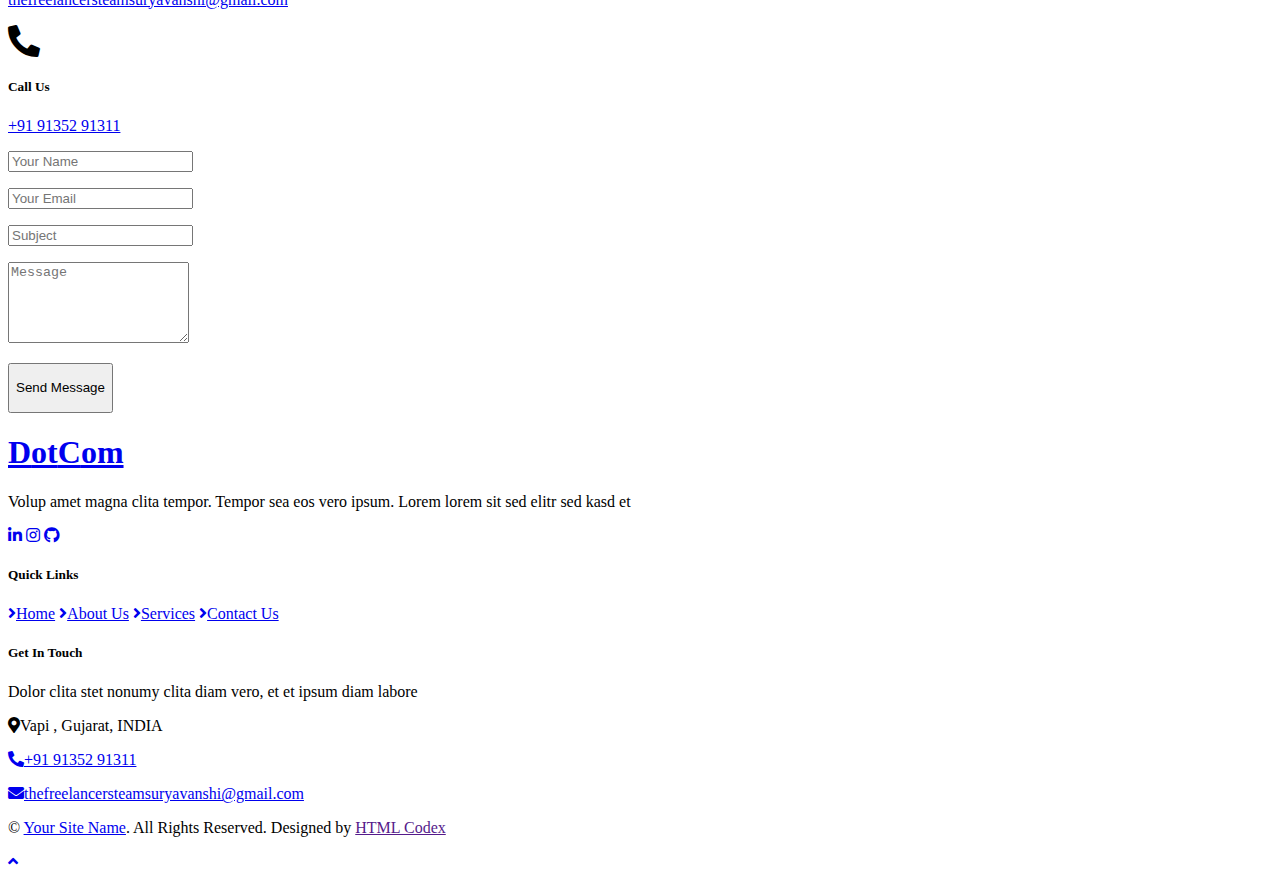
==== commit 8ed80724: "update some" ====
--- a/index.html
+++ b/index.html
@@ -65,7 +65,7 @@
                         <div class="p-5" style="width: 100%; max-width: 900px;">
                             <h5 class="text-white text-uppercase mb-md-3">Creative Agency</h5>
                             <h1 class="display-3 text-white mb-md-4">Creative Services For Brands Grow</h1>
-                            <a href="" class="btn btn-primary py-md-2 px-md-4 font-weight-semi-bold mt-2">Learn More</a>
+                            <!-- <a href="" class="btn btn-primary py-md-2 px-md-4 font-weight-semi-bold mt-2">Learn More</a> -->
                         </div>
                     </div>
                 </div>
@@ -75,7 +75,7 @@
                         <div class="p-5" style="width: 100%; max-width: 900px;">
                             <h5 class="text-white text-uppercase mb-md-3">Creative Agency</h5>
                             <h1 class="display-3 text-white mb-md-4">Highly Professional Team Members</h1>
-                            <a href="" class="btn btn-primary py-md-2 px-md-4 font-weight-semi-bold mt-2">Learn More</a>
+                            <!-- <a href="" class="btn btn-primary py-md-2 px-md-4 font-weight-semi-bold mt-2">Learn More</a> -->
                         </div>
                     </div>
                 </div>
@@ -85,7 +85,7 @@
                         <div class="p-5" style="width: 100%; max-width: 900px;">
                             <h5 class="text-white text-uppercase mb-md-3">Creative Agency</h5>
                             <h1 class="display-3 text-white mb-md-4">Happy Clients & Positive Reviews</h1>
-                            <a href="" class="btn btn-primary py-md-2 px-md-4 font-weight-semi-bold mt-2">Learn More</a>
+                            <!-- <a href="" class="btn btn-primary py-md-2 px-md-4 font-weight-semi-bold mt-2">Learn More</a> -->
                         </div>
                     </div>
                 </div>
@@ -103,10 +103,10 @@
                     <img class="img-thumbnail p-3" src="img/about.jpg" alt="">
                 </div>
                 <div class="col-lg-7 mt-5 mt-lg-0">
-                    <small class="bg-primary text-white text-uppercase font-weight-bold px-1">Who We Are</small>
+                    <small class="text-dark text-uppercase font-weight-bold px-1">Who We Are</small>
                     <h1 class="mt-2 mb-4">Most Effective Creative Service Provider For Companies</h1>
                     <p class="mb-4">Eirmod est dolor nonumy sea amet dolore erat sit dolor et dolor vero. Tempor ipsum at justo amet at ipsum justo. Aiam kasd sea sit dolor duo elitr dolor amet, justo est ipsum amet dolor ut ipsum. Labore diam et nonumy amet dolores. Volup sit labore dolores erat, magna justo sed lorem kasd ea dolor. Labore sit clita invidunt, est dolores lorem sed ipsum kasd no amet ipsum.</p>
-                    <a href="" class="btn btn-primary py-md-2 px-md-4 font-weight-semi-bold">Read More</a>
+                    <!-- <a href="" class="btn btn-primary py-md-2 px-md-4 font-weight-semi-bold">Read More</a> -->
                 </div>
             </div>
             <!-- <div class="row mt-4">
@@ -147,51 +147,65 @@
     <div class="container-fluid pt-5 pb-3">
         <div class="container">
             <div class="row">
-                <div class="col-lg-4 mb-5">
-                    <small class="bg-primary text-white text-uppercase font-weight-bold px-1">What we do</small>
-                    <h1 class="mt-2 mb-3">We Offer Creative Services</h1>
-                    <h4 class="font-weight-normal text-muted mb-4">Lorem ut kasd dolores elitr sed est duo ea ipsum justo diam, est erat lorem. Est magna sea clita diam tempor elitr</h4>
-                    <a href="" class="btn btn-primary py-md-2 px-md-4 font-weight-semi-bold">Discover More</a>
-                </div>
-                <div class="col-lg-8">
+                <div class="col-auto">
                     <div class="row">
-                        <div class="col-md-6 mb-5">
+                        <div class="col-md-4 mb-5">
                             <div class="d-flex">
                                 <i class="fa fa-3x fa-laptop-code text-primary mr-4"></i>
                                 <div class="d-flex flex-column">
                                     <h4 class="font-weight-bold mb-3">Web Design</h4>
                                     <p>Et kasd justo clita amet kasd, vero amet vero eos kasd diam justo, ipsum diam sed elitr erat</p>
-                                    <a class="font-weight-semi-bold" href="">Read More <i class="fa fa-angle-double-right"></i></a>
-                                </div>
-                            </div>
-                        </div>
-                        <div class="col-md-6 mb-5">
+                                    <!-- <a class="font-weight-semi-bold" href="">Read More <i class="fa fa-angle-double-right"></i></a> -->
+                                </div>
+                            </div>
+                        </div>
+                        <div class="col-md-4 mb-5">
                             <div class="d-flex">
                                 <i class="fa fa-3x fa-code text-primary mr-4"></i>
                                 <div class="d-flex flex-column">
-                                    <h4 class="font-weight-bold mb-3">Development</h4>
+                                    <h4 class="font-weight-bold mb-3">App Development</h4>
                                     <p>Et kasd justo clita amet kasd, vero amet vero eos kasd diam justo, ipsum diam sed elitr erat</p>
-                                    <a class="font-weight-semi-bold" href="">Read More <i class="fa fa-angle-double-right"></i></a>
-                                </div>
-                            </div>
-                        </div>
-                        <div class="col-md-6 mb-5">
+                                    <!-- <a class="font-weight-semi-bold" href="">Read More <i class="fa fa-angle-double-right"></i></a> -->
+                                </div>
+                            </div>
+                        </div>
+                        <div class="col-md-4 mb-5">
+                            <div class="d-flex">
+                                <i class="fa fa-3x fa-laptop-code text-primary mr-4"></i>
+                                <div class="d-flex flex-column">
+                                    <h4 class="font-weight-bold mb-3">Bug Buntty</h4>
+                                    <p>Et kasd justo clita amet kasd, vero amet vero eos kasd diam justo, ipsum diam sed elitr erat</p>
+                                    <!-- <a class="font-weight-semi-bold" href="">Read More <i class="fa fa-angle-double-right"></i></a> -->
+                                </div>
+                            </div>
+                        </div>
+                        <div class="col-md-4 mb-5">
+                            <div class="d-flex">
+                                <i class="fa fa-3x fa-code text-primary mr-4"></i>
+                                <div class="d-flex flex-column">
+                                    <h4 class="font-weight-bold mb-3">Customize Solution</h4>
+                                    <p>Et kasd justo clita amet kasd, vero amet vero eos kasd diam justo, ipsum diam sed elitr erat</p>
+                                    <!-- <a class="font-weight-semi-bold" href="">Read More <i class="fa fa-angle-double-right"></i></a> -->
+                                </div>
+                            </div>
+                        </div>
+                        <div class="col-md-4 mb-5">
                             <div class="d-flex">
                                 <i class="fa fa-3x fa-envelope-open-text text-primary mr-4"></i>
                                 <div class="d-flex flex-column">
                                     <h4 class="font-weight-bold mb-3">Marketing</h4>
                                     <p>Et kasd justo clita amet kasd, vero amet vero eos kasd diam justo, ipsum diam sed elitr erat</p>
-                                    <a class="font-weight-semi-bold" href="">Read More <i class="fa fa-angle-double-right"></i></a>
-                                </div>
-                            </div>
-                        </div>
-                        <div class="col-md-6 mb-5">
+                                    <!-- <a class="font-weight-semi-bold" href="">Read More <i class="fa fa-angle-double-right"></i></a> -->
+                                </div>
+                            </div>
+                        </div>
+                        <div class="col-md-4 mb-5">
                             <div class="d-flex">
                                 <i class="fa fa-3x fa-chart-line text-primary mr-4"></i>
                                 <div class="d-flex flex-column">
                                     <h4 class="font-weight-bold mb-3">Strategy</h4>
                                     <p>Et kasd justo clita amet kasd, vero amet vero eos kasd diam justo, ipsum diam sed elitr erat</p>
-                                    <a class="font-weight-semi-bold" href="">Read More <i class="fa fa-angle-double-right"></i></a>
+                                    <!-- <a class="font-weight-semi-bold" href="">Read More <i class="fa fa-angle-double-right"></i></a> -->
                                 </div>
                             </div>
                         </div>
@@ -208,7 +222,7 @@
         <div class="container">
             <div class="row">
                 <div class="col-lg-6 mb-5">
-                    <small class="bg-primary text-white text-uppercase font-weight-bold px-1">Why Choose Us</small>
+                    <small class="text-dark text-uppercase font-weight-bold px-1">Why Choose Us</small>
                     <h1 class="mt-2 mb-3">25 Years Expereince</h1>
                     <h4 class="font-weight-normal text-muted mb-4">Lorem ut kasd dolores elitr sed est duo ea ipsum justo diam, est erat lorem</h4>
                     <div class="list-inline mb-4">
@@ -216,7 +230,7 @@
                         <p class="font-weight-semi-bold mb-2"><i class="fa fa-angle-right text-primary mr-2"></i>Jsto dolor lorem ipsum</p>
                         <p class="font-weight-semi-bold mb-2"><i class="fa fa-angle-right text-primary mr-2"></i>Diama ipsum est dolor</p>
                     </div>
-                    <a href="" class="btn btn-primary py-md-2 px-md-4 font-weight-semi-bold">Learn More</a>
+                    <!-- <a href="" class="btn btn-primary py-md-2 px-md-4 font-weight-semi-bold">Learn More</a> -->
                 </div>
                 <div class="col-lg-6">
                     <div class="row">
@@ -257,10 +271,10 @@
         <div class="container">
             <div class="row">
                 <div class="col-lg-4 mb-5">
-                    <small class="bg-primary text-white text-uppercase font-weight-bold px-1">Meet The Team</small>
+                    <small class="text-white text-uppercase font-weight-bold px-1">Meet The Team</small>
                     <h1 class="mt-2 mb-3">Meet Experts of Behind Work</h1>
                     <h4 class="font-weight-normal text-muted mb-4">Eirmod diam magna sed sea rebum, elitr diam dolor lorem ipsum, ipsum stet magna ea diam vero stet vero</h4>
-                    <a href="" class="btn btn-primary py-md-2 px-md-4 font-weight-semi-bold">Meet All Experts</a>
+                    <!-- <a href="" class="btn btn-primary py-md-2 px-md-4 font-weight-semi-bold">Meet All Experts</a> -->
                 </div>
                 <div class="col-lg-8 mb-5">
                     <div class="owl-carousel team-carousel">
@@ -377,11 +391,11 @@
                     </div>
                 </div>
                 <div class="col-lg-5 mb-5">
-                    <small class="d-inline bg-primary text-white text-uppercase font-weight-bold px-1">Our Pricing Plan</small>
+                    <small class="d-inline text-dark text-uppercase font-weight-bold px-1">Our Pricing Plan</small>
                     <h1 class="mt-2 mb-3">We Offer Affordable and Flexible Packages</h1>
                     <h4 class="font-weight-normal text-muted mb-4">Lorem ut kasd dolores elitr sed est duo ea ipsum justo diam, est erat lorem. Est magna sea clita diam tempor elitr</h4>
                     <h5 class="font-weight-bold mb-4">Need A Custom Package?</h5>
-                    <a href="" class="btn btn-primary py-md-2 px-md-4 font-weight-semi-bold">Contact Now</a>
+                    <!-- <a href="" class="btn btn-primary py-md-2 px-md-4 font-weight-semi-bold">Contact Now</a> -->
                 </div>
             </div>
         </div>
@@ -394,10 +408,10 @@
         <div class="container">
             <div class="row">
                 <div class="col-lg-4 mb-5">
-                    <small class="bg-primary text-white text-uppercase font-weight-bold px-1">What clients say</small>
+                    <small class="text-dark text-uppercase font-weight-bold px-1">What clients say</small>
                     <h1 class="mt-2 mb-3">Clients Say About Our Services</h1>
                     <h4 class="font-weight-normal text-muted mb-4">Lorem ut kasd elitr sed est duo ea ipsum justo diam, est erat lorem clita diam elitr</h4>
-                    <a href="" class="btn btn-primary py-md-2 px-md-4 font-weight-semi-bold">Submit Review</a>
+                    <!-- <a href="" class="btn btn-primary py-md-2 px-md-4 font-weight-semi-bold">Submit Review</a> -->
                 </div>
                 <div class="col-lg-8 mb-5">
                     <div class="owl-carousel testimonial-carousel">
@@ -473,7 +487,7 @@
         <div class="container-fluid py-5" id="contact">
             <div class="container">
                 <div class="text-center">
-                    <small class="bg-primary text-white text-uppercase font-weight-bold text-center px-1">Get In Touch</small>
+                    <small class="text-dark text-uppercase font-weight-bold text-center px-1">Get In Touch</small>
                     <h1 class="mt-2 mb-5">Contact For Any Queries</h1>
                 </div>
                 <div class="row">
@@ -547,7 +561,7 @@
                 </a>
                 <p>Volup amet magna clita tempor. Tempor sea eos vero ipsum. Lorem lorem sit sed elitr sed kasd et</p>
                 <div class="d-flex justify-content-start mt-4">
-                    <a class="btn btn-outline-primary rounded-circle text-center mr-2 px-0" style="width: 38px; height: 38px;" href="http://linkedin.com/in/the-freelancers-%F0%9F%98%8E-team-suryavanshi%F0%9F%91%A8%F0%9F%8F%BB%E2%80%8D%F0%9F%92%BB-224a81300"><i class="fab fa-linkedin-in"></i></a>
+                    <a class="btn btn-outline-primary rounded-circle text-center mr-2 px-0" style="width: 38px; height: 38px;" href="https://www.linkedin.com/in/the-freelancers-team-suryavanshi-224a81300/"><i class="fab fa-linkedin-in"></i></a>
                     <a class="btn btn-outline-primary rounded-circle text-center mr-2 px-0" style="width: 38px; height: 38px;" href="https://www.instagram.com/the_freelancers_team_surya"><i class="fab fa-instagram"></i></a>
                     <a class="btn btn-outline-primary rounded-circle text-center mr-2 px-0" style="width: 38px; height: 38px;" href="https://github.com/thefreelancersteamsuryavanshi"><i class="fab fa-github"></i></a>
                 </div>
@@ -561,7 +575,7 @@
                     <a class="text-white" href="#contact"><i class="fa fa-angle-right text-primary mr-2"></i>Contact Us</a>
                 </div>
             </div>
-            <div class="col-lg-3 col-md-6 mb-5">
+            <div class="col-lg-4 col-md-6 mb-5">
                 <h5 class="font-weight-bold text-primary mb-4">Get In Touch</h5>
                 <p>Dolor clita stet nonumy clita diam vero, et et ipsum diam labore</p>
                 <p><i class="fa fa-map-marker-alt text-primary mr-2"></i>Vapi , Gujarat, INDIA</p>
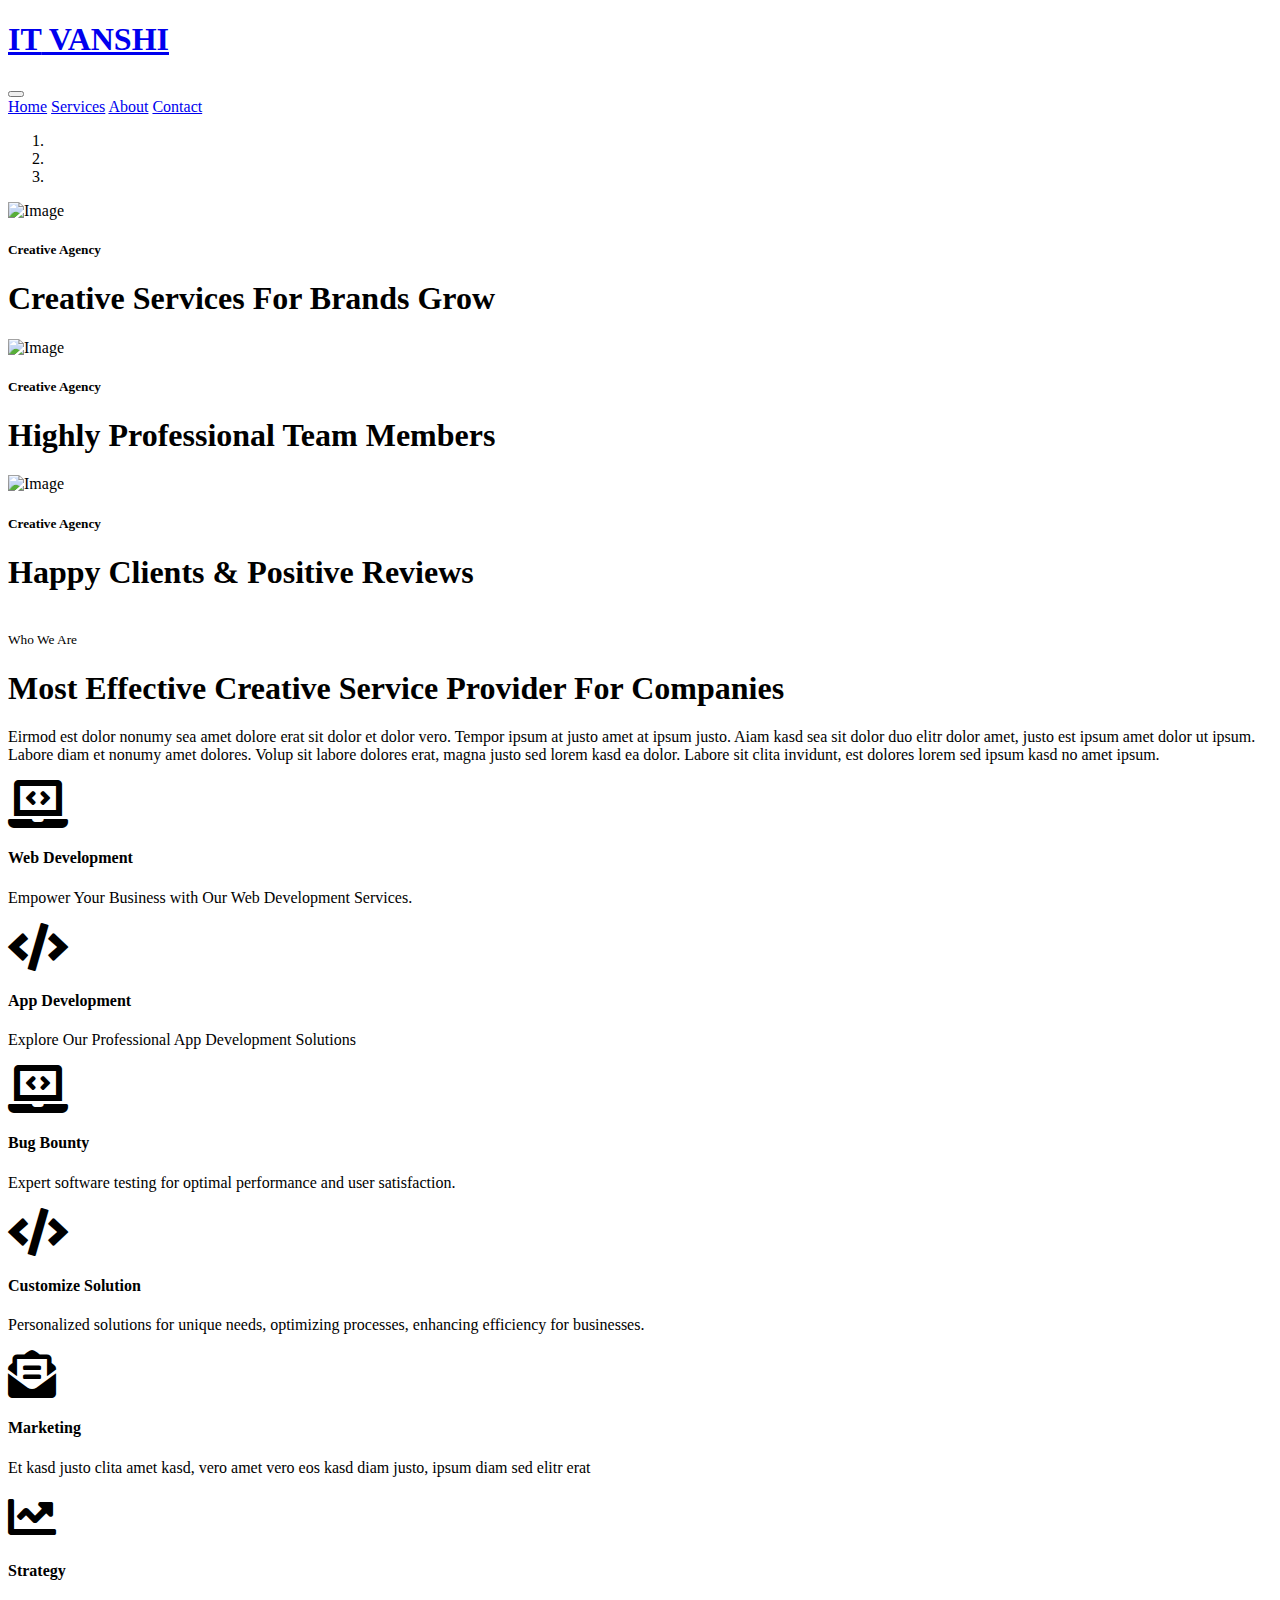
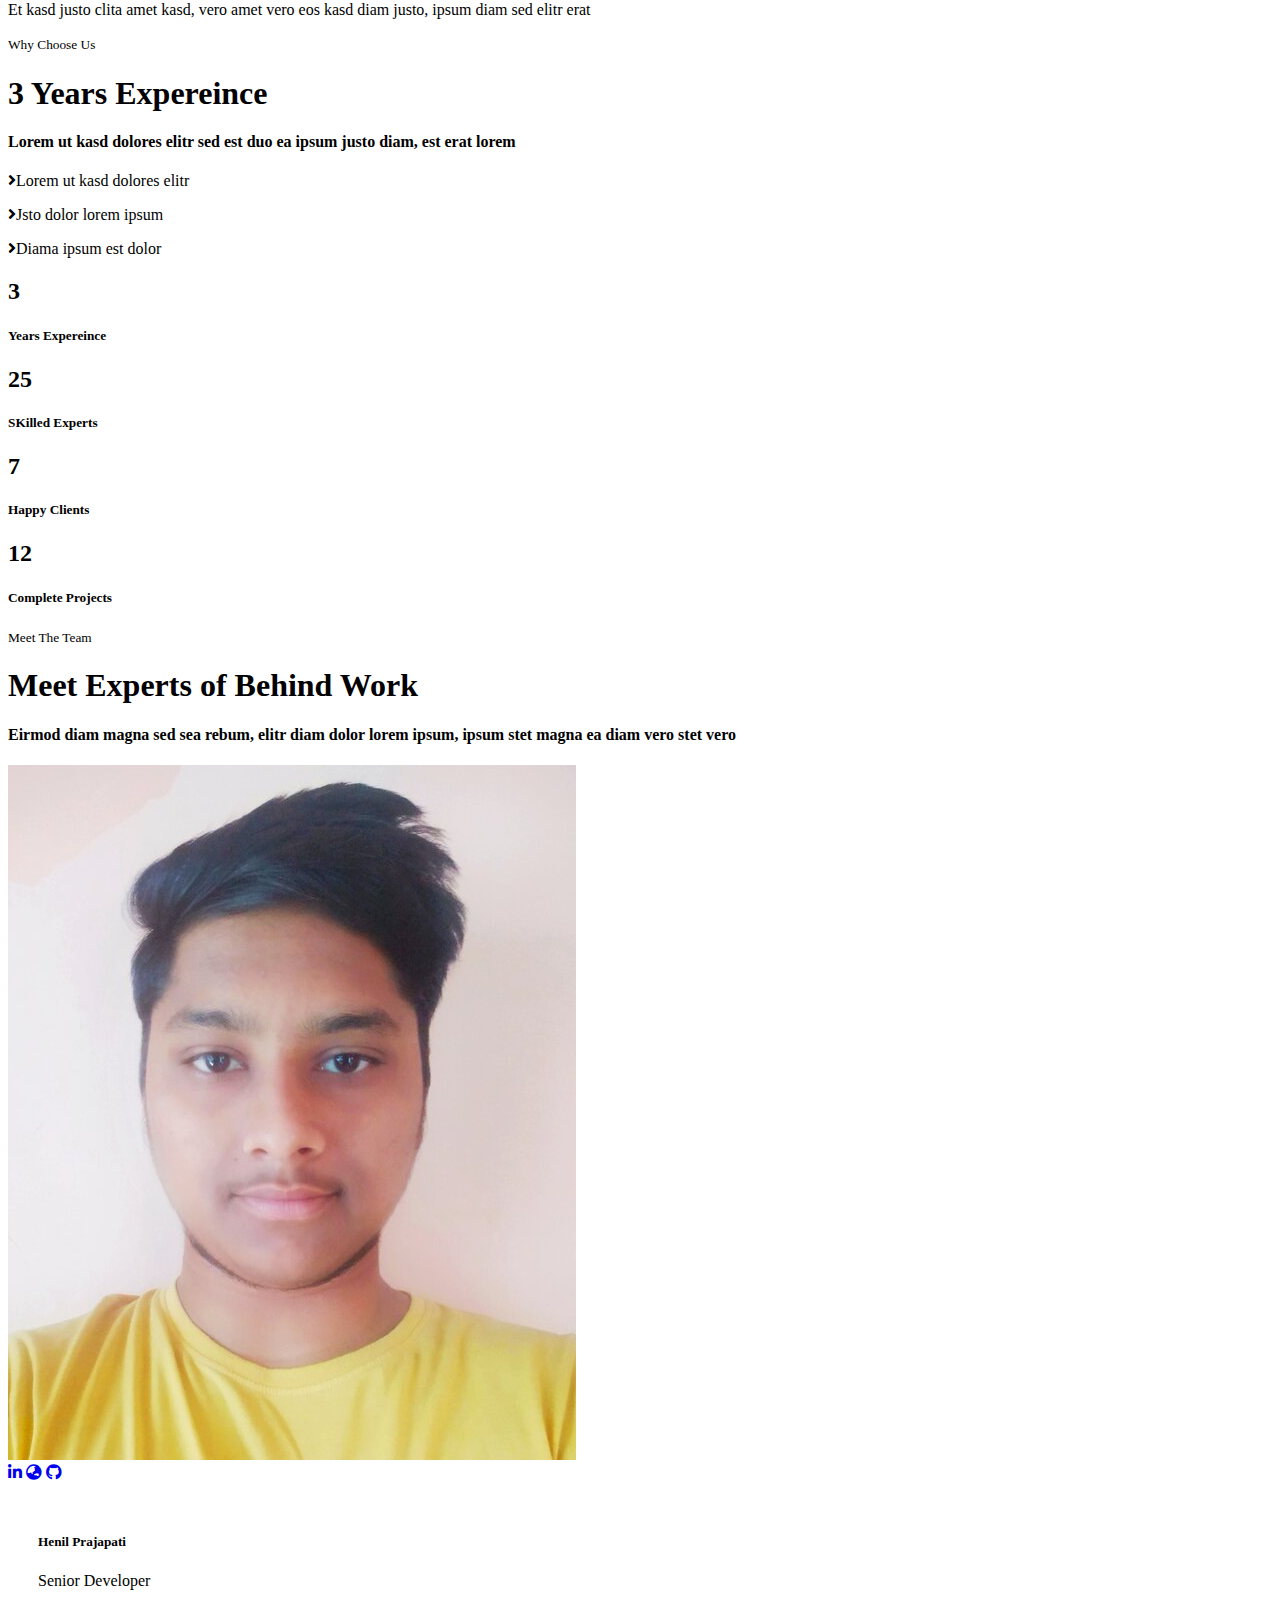
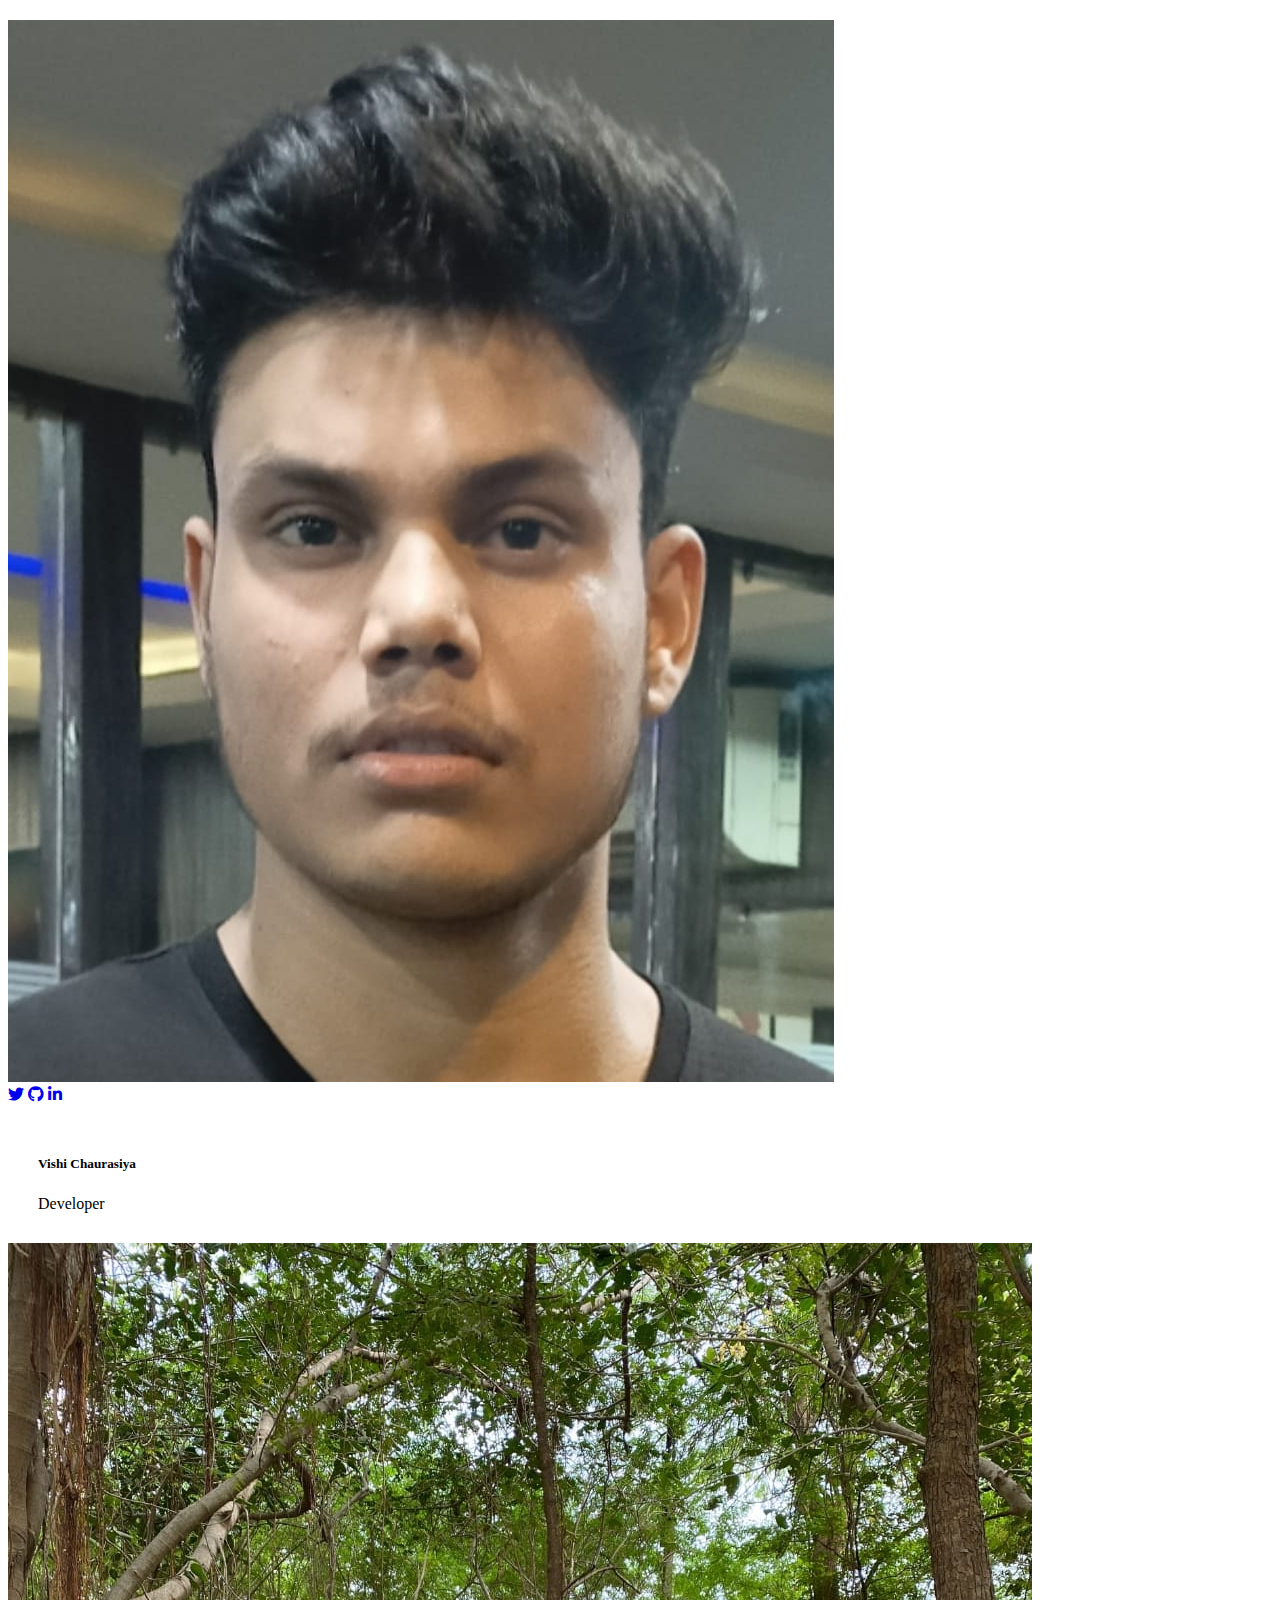
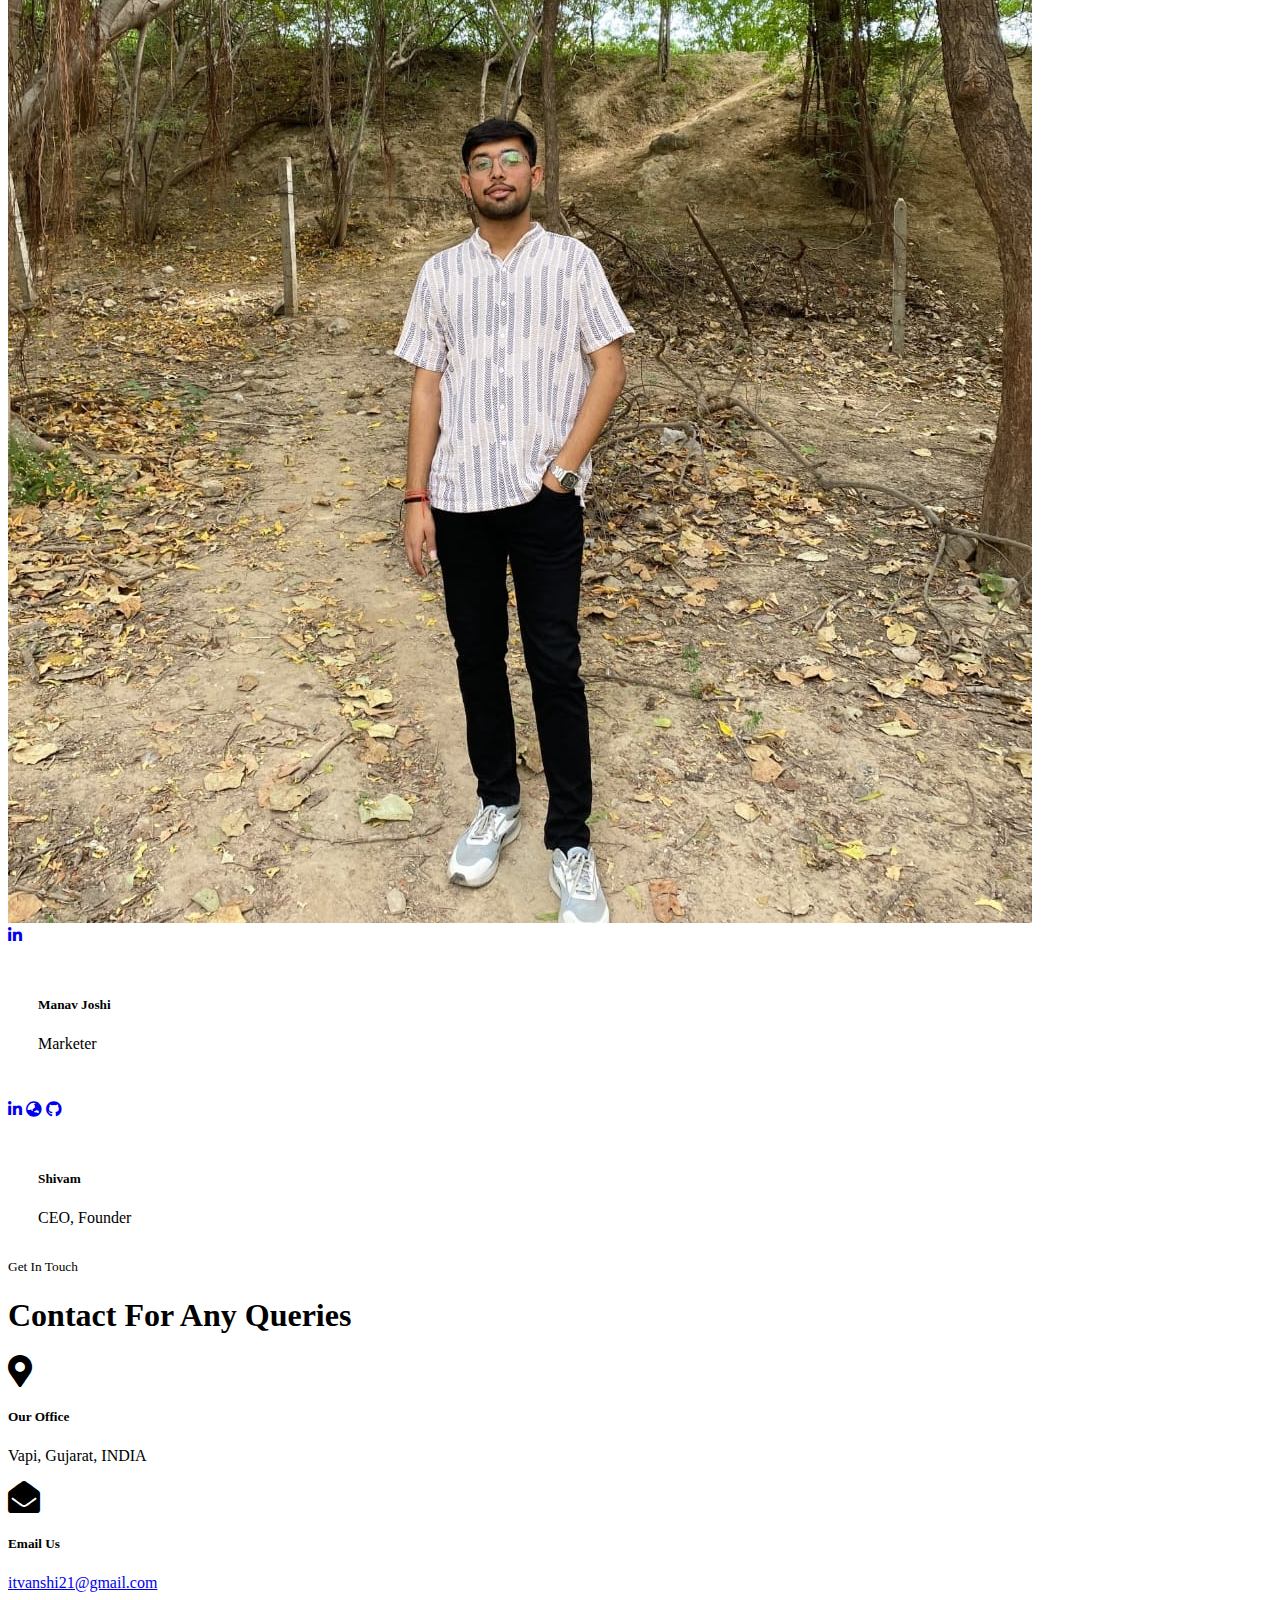
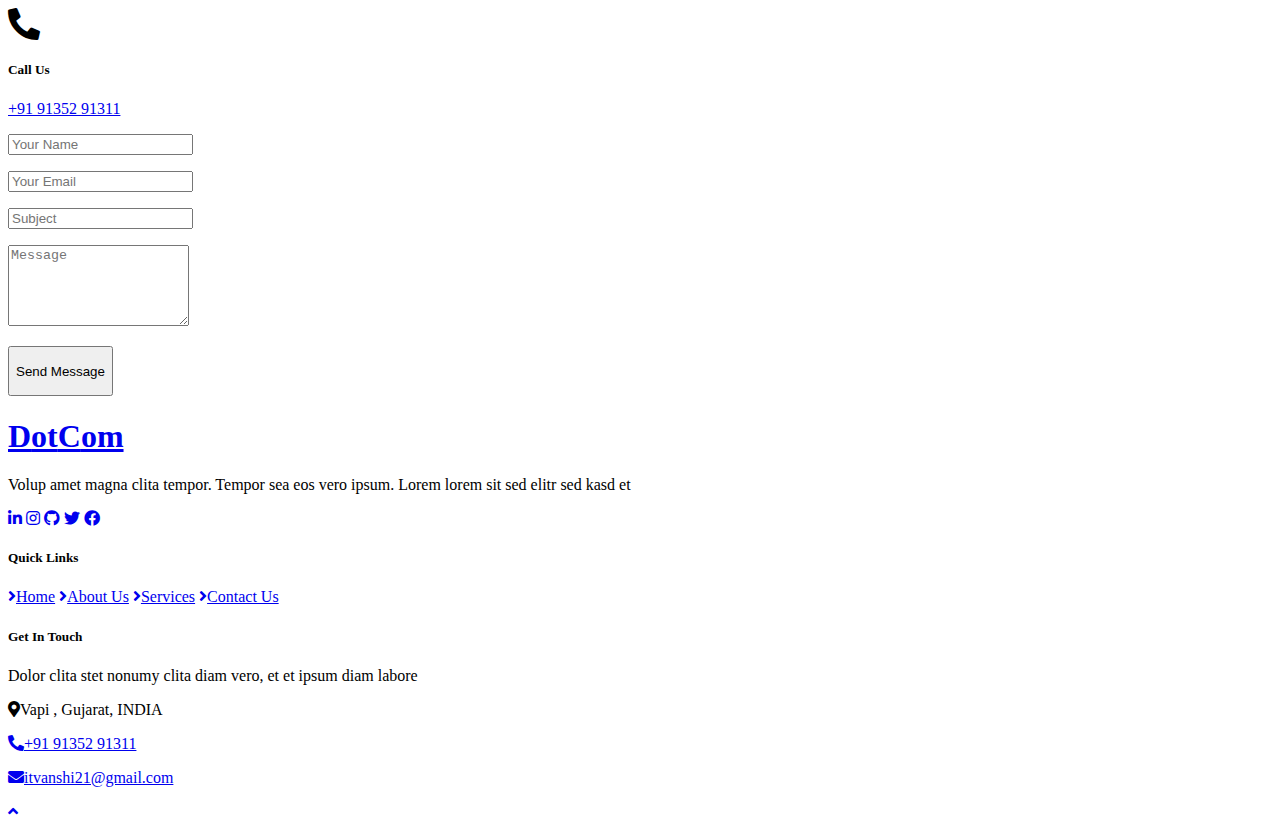
==== commit db25231b: "update image" ====
--- a/index.html
+++ b/index.html
@@ -3,10 +3,8 @@
 
 <head>
     <meta charset="utf-8">
-    <title>DotCom - Creative Agency Website Template</title>
+    <title>IT Vanshi - Softech </title>
     <meta content="width=device-width, initial-scale=1.0" name="viewport">
-    <meta content="Free HTML Templates" name="keywords">
-    <meta content="Free HTML Templates" name="description">
 
     <!-- Favicon -->
     <link href="img/favicon.ico" rel="icon">
@@ -31,7 +29,7 @@
         <div class="container-lg p-0">
             <nav class="navbar navbar-expand-lg bg-secondary navbar-dark">
                 <a href="index.html" class="navbar-brand">
-                    <h1 class="m-0 text-white display-4"><span class="text-primary">D</span>ot<span class="text-primary">C</span>om</h1>
+                    <h1 class="m-0 text-white display-4"><span class="text-primary">IT</span> VANSHI</h1>
                 </a>
                 <button type="button" class="navbar-toggler" data-toggle="collapse" data-target="#navbarCollapse">
                     <span class="navbar-toggler-icon"></span>
@@ -52,7 +50,7 @@
 
     <!-- Carousel Start -->
     <div class="container-fluid p-0 mb-5">
-        <div id="header-carousel" class="carousel slide carousel-fade" data-ride="carousel">
+        <div id="header-carousel" class=" slide carousel-fade" data-ride="carousel">
             <ol class="carousel-indicators">
                 <li data-target="#header-carousel" data-slide-to="0" class="active"></li>
                 <li data-target="#header-carousel" data-slide-to="1"></li>
@@ -153,8 +151,8 @@
                             <div class="d-flex">
                                 <i class="fa fa-3x fa-laptop-code text-primary mr-4"></i>
                                 <div class="d-flex flex-column">
-                                    <h4 class="font-weight-bold mb-3">Web Design</h4>
-                                    <p>Et kasd justo clita amet kasd, vero amet vero eos kasd diam justo, ipsum diam sed elitr erat</p>
+                                    <h4 class="font-weight-bold mb-3">Web Development</h4>
+                                    <p>Empower Your Business with Our Web Development Services.</p>
                                     <!-- <a class="font-weight-semi-bold" href="">Read More <i class="fa fa-angle-double-right"></i></a> -->
                                 </div>
                             </div>
@@ -164,7 +162,7 @@
                                 <i class="fa fa-3x fa-code text-primary mr-4"></i>
                                 <div class="d-flex flex-column">
                                     <h4 class="font-weight-bold mb-3">App Development</h4>
-                                    <p>Et kasd justo clita amet kasd, vero amet vero eos kasd diam justo, ipsum diam sed elitr erat</p>
+                                    <p>Explore Our Professional App Development Solutions</p>
                                     <!-- <a class="font-weight-semi-bold" href="">Read More <i class="fa fa-angle-double-right"></i></a> -->
                                 </div>
                             </div>
@@ -173,8 +171,8 @@
                             <div class="d-flex">
                                 <i class="fa fa-3x fa-laptop-code text-primary mr-4"></i>
                                 <div class="d-flex flex-column">
-                                    <h4 class="font-weight-bold mb-3">Bug Buntty</h4>
-                                    <p>Et kasd justo clita amet kasd, vero amet vero eos kasd diam justo, ipsum diam sed elitr erat</p>
+                                    <h4 class="font-weight-bold mb-3">Bug Bounty</h4>
+                                    <p>Expert software testing for optimal performance and user satisfaction.</p>
                                     <!-- <a class="font-weight-semi-bold" href="">Read More <i class="fa fa-angle-double-right"></i></a> -->
                                 </div>
                             </div>
@@ -184,7 +182,7 @@
                                 <i class="fa fa-3x fa-code text-primary mr-4"></i>
                                 <div class="d-flex flex-column">
                                     <h4 class="font-weight-bold mb-3">Customize Solution</h4>
-                                    <p>Et kasd justo clita amet kasd, vero amet vero eos kasd diam justo, ipsum diam sed elitr erat</p>
+                                    <p>Personalized solutions for unique needs, optimizing processes, enhancing efficiency for businesses.</p>
                                     <!-- <a class="font-weight-semi-bold" href="">Read More <i class="fa fa-angle-double-right"></i></a> -->
                                 </div>
                             </div>
@@ -223,7 +221,7 @@
             <div class="row">
                 <div class="col-lg-6 mb-5">
                     <small class="text-dark text-uppercase font-weight-bold px-1">Why Choose Us</small>
-                    <h1 class="mt-2 mb-3">25 Years Expereince</h1>
+                    <h1 class="mt-2 mb-3">3 Years Expereince</h1>
                     <h4 class="font-weight-normal text-muted mb-4">Lorem ut kasd dolores elitr sed est duo ea ipsum justo diam, est erat lorem</h4>
                     <div class="list-inline mb-4">
                         <p class="font-weight-semi-bold mb-2"><i class="fa fa-angle-right text-primary mr-2"></i>Lorem ut kasd dolores elitr</p>
@@ -236,25 +234,25 @@
                     <div class="row">
                         <div class="col-sm-6 pb-1">
                             <div class="d-flex flex-column align-items-center border px-4 mb-4">
-                                <h2 class="display-3 text-primary mb-3" data-toggle="counter-up">25</h2>
+                                <h2 class="display-3 text-primary mb-3" data-toggle="counter-up">3</h2>
                                 <h5 class="font-weight-bold mb-4">Years Expereince</h5>
                             </div>
                         </div>
                         <div class="col-sm-6 pb-1">
                             <div class="d-flex flex-column align-items-center border px-4 mb-4">
-                                <h2 class="display-3 text-primary mb-3" data-toggle="counter-up">225</h2>
+                                <h2 class="display-3 text-primary mb-3" data-toggle="counter-up">25</h2>
                                 <h5 class="font-weight-bold mb-4">SKilled Experts</h5>
                             </div>
                         </div>
                         <div class="col-sm-6 pb-1">
                             <div class="d-flex flex-column align-items-center border px-4 mb-4">
-                                <h2 class="display-3 text-primary mb-3" data-toggle="counter-up">1050</h2>
+                                <h2 class="display-3 text-primary mb-3" data-toggle="counter-up">7</h2>
                                 <h5 class="font-weight-bold mb-4">Happy Clients</h5>
                             </div>
                         </div>
                         <div class="col-sm-6 pb-1">
                             <div class="d-flex flex-column align-items-center border px-4 mb-4">
-                                <h2 class="display-3 text-primary mb-3" data-toggle="counter-up">2500</h2>
+                                <h2 class="display-3 text-primary mb-3" data-toggle="counter-up">12</h2>
                                 <h5 class="font-weight-bold mb-4">Complete Projects</h5>
                             </div>
                         </div>
@@ -280,66 +278,64 @@
                     <div class="owl-carousel team-carousel">
                         <div class="team-item">
                             <div class="position-relative">
+                                <img class="img-fluid w-100" src="img/team/2.jpg" alt="">
+                                <div class="team-overlay position-absolute d-flex align-items-center justify-content-center m-3">
+                                    <div class="d-flex align-items-center justify-content-start">
+                                        <a class="btn btn-outline-secondary rounded-circle text-center px-0" style="width: 38px; height: 38px;" href="https://www.linkedin.com/in/henil-prajapati-b2573a250"><i class="fab fa-linkedin-in"></i></a>
+                                        <a class="btn btn-outline-secondary rounded-circle text-center mx-2 px-0" style="width: 38px; height: 38px;" href="https://henilcodes.github.io/tech/"><i class="fa fa-globe-asia"></i></a>
+                                        <a class="btn btn-outline-secondary rounded-circle text-center px-0" style="width: 38px; height: 38px;" href="https://github.com/HENILCODES"><i class="fab fa-github"></i></a>
+                                    </div>
+                                </div>
+                            </div>
+                            <div class="border border-top-0 text-center" style="padding: 30px;">
+                                <h5 class="font-weight-bold">Henil Prajapati</h5>
+                                <span>Senior Developer</span>
+                            </div>
+                        </div>
+                        <div class="team-item">
+                            <div class="position-relative">
+                                <img class="img-fluid w-100" src="img/team/3.jpeg" alt="">
+                                <div class="team-overlay position-absolute d-flex align-items-center justify-content-center m-3">
+                                    <div class="d-flex align-items-center justify-content-start">
+                                        <a class="btn btn-outline-secondary rounded-circle text-center mr-2 px-0" style="width: 38px; height: 38px;" href="#"><i class="fab fa-twitter"></i></a>
+                                        <a class="btn btn-outline-secondary rounded-circle text-center mr-2 px-0" style="width: 38px; height: 38px;" href="https://github.com/vishichaurasiya"><i class="fab fa-github"></i></a>
+                                        <a class="btn btn-outline-secondary rounded-circle text-center px-0" style="width: 38px; height: 38px;" href="https://www.linkedin.com/in/vishichaurasiya"><i class="fab fa-linkedin-in"></i></a>
+                                    </div>
+                                </div>
+                            </div>
+                            <div class="border border-top-0 text-center" style="padding: 30px;">
+                                <h5 class="font-weight-bold">Vishi Chaurasiya</h5>
+                                <span>Developer</span>
+                            </div>
+                        </div>
+                        <div class="team-item">
+                            <div class="position-relative">
+                                <img class="img-fluid w-100" src="img/team/4.jpeg" alt="">
+                                <div class="team-overlay position-absolute d-flex align-items-center justify-content-center m-3">
+                                    <div class="d-flex align-items-center justify-content-start">
+                                        <a class="btn btn-outline-secondary rounded-circle text-center px-0" style="width: 38px; height: 38px;" href="https://www.linkedin.com/in/manav-joshi-309a30214/"><i class="fab fa-linkedin-in"></i></a>
+                                    </div>
+                                </div>
+                            </div>
+                            <div class="border border-top-0 text-center" style="padding: 30px;">
+                                <h5 class="font-weight-bold">Manav Joshi</h5>
+                                <span>Marketer</span>
+                            </div>
+                        </div>
+                        <div class="team-item">
+                            <div class="position-relative">
                                 <img class="img-fluid w-100" src="img/team-1.jpg" alt="">
                                 <div class="team-overlay position-absolute d-flex align-items-center justify-content-center m-3">
                                     <div class="d-flex align-items-center justify-content-start">
-                                        <a class="btn btn-outline-secondary rounded-circle text-center mr-2 px-0" style="width: 38px; height: 38px;" href="#"><i class="fab fa-twitter"></i></a>
-                                        <a class="btn btn-outline-secondary rounded-circle text-center mr-2 px-0" style="width: 38px; height: 38px;" href="#"><i class="fab fa-facebook-f"></i></a>
-                                        <a class="btn btn-outline-secondary rounded-circle text-center px-0" style="width: 38px; height: 38px;" href="#"><i class="fab fa-linkedin-in"></i></a>
+                                        <a class="btn btn-outline-secondary rounded-circle text-center px-0" style="width: 38px; height: 38px;" href="https://www.linkedin.com/in/henil-prajapati-b2573a250"><i class="fab fa-linkedin-in"></i></a>
+                                        <a class="btn btn-outline-secondary rounded-circle text-center mx-2 px-0" style="width: 38px; height: 38px;" href="https://henilcodes.github.io/tech/"><i class="fa fa-globe-asia"></i></a>
+                                        <a class="btn btn-outline-secondary rounded-circle text-center px-0" style="width: 38px; height: 38px;" href="https://github.com/HENILCODES"><i class="fab fa-github"></i></a>
                                     </div>
                                 </div>
                             </div>
                             <div class="border border-top-0 text-center" style="padding: 30px;">
-                                <h5 class="font-weight-bold">John Doe</h5>
+                                <h5 class="font-weight-bold">Shivam</h5>
                                 <span>CEO, Founder</span>
-                            </div>
-                        </div>
-                        <div class="team-item">
-                            <div class="position-relative">
-                                <img class="img-fluid w-100" src="img/team-2.jpg" alt="">
-                                <div class="team-overlay position-absolute d-flex align-items-center justify-content-center m-3">
-                                    <div class="d-flex align-items-center justify-content-start">
-                                        <a class="btn btn-outline-secondary rounded-circle text-center mr-2 px-0" style="width: 38px; height: 38px;" href="#"><i class="fab fa-twitter"></i></a>
-                                        <a class="btn btn-outline-secondary rounded-circle text-center mr-2 px-0" style="width: 38px; height: 38px;" href="#"><i class="fab fa-facebook-f"></i></a>
-                                        <a class="btn btn-outline-secondary rounded-circle text-center px-0" style="width: 38px; height: 38px;" href="#"><i class="fab fa-linkedin-in"></i></a>
-                                    </div>
-                                </div>
-                            </div>
-                            <div class="border border-top-0 text-center" style="padding: 30px;">
-                                <h5 class="font-weight-bold">Kate Wilson</h5>
-                                <span>Designer</span>
-                            </div>
-                        </div>
-                        <div class="team-item">
-                            <div class="position-relative">
-                                <img class="img-fluid w-100" src="img/team-3.jpg" alt="">
-                                <div class="team-overlay position-absolute d-flex align-items-center justify-content-center m-3">
-                                    <div class="d-flex align-items-center justify-content-start">
-                                        <a class="btn btn-outline-secondary rounded-circle text-center mr-2 px-0" style="width: 38px; height: 38px;" href="#"><i class="fab fa-twitter"></i></a>
-                                        <a class="btn btn-outline-secondary rounded-circle text-center mr-2 px-0" style="width: 38px; height: 38px;" href="#"><i class="fab fa-facebook-f"></i></a>
-                                        <a class="btn btn-outline-secondary rounded-circle text-center px-0" style="width: 38px; height: 38px;" href="#"><i class="fab fa-linkedin-in"></i></a>
-                                    </div>
-                                </div>
-                            </div>
-                            <div class="border border-top-0 text-center" style="padding: 30px;">
-                                <h5 class="font-weight-bold">John Brown</h5>
-                                <span>Developer</span>
-                            </div>
-                        </div>
-                        <div class="team-item">
-                            <div class="position-relative">
-                                <img class="img-fluid w-100" src="img/team-4.jpg" alt="">
-                                <div class="team-overlay position-absolute d-flex align-items-center justify-content-center m-3">
-                                    <div class="d-flex align-items-center justify-content-start">
-                                        <a class="btn btn-outline-secondary rounded-circle text-center mr-2 px-0" style="width: 38px; height: 38px;" href="#"><i class="fab fa-twitter"></i></a>
-                                        <a class="btn btn-outline-secondary rounded-circle text-center mr-2 px-0" style="width: 38px; height: 38px;" href="#"><i class="fab fa-facebook-f"></i></a>
-                                        <a class="btn btn-outline-secondary rounded-circle text-center px-0" style="width: 38px; height: 38px;" href="#"><i class="fab fa-linkedin-in"></i></a>
-                                    </div>
-                                </div>
-                            </div>
-                            <div class="border border-top-0 text-center" style="padding: 30px;">
-                                <h5 class="font-weight-bold">Paul Watson</h5>
-                                <span>Marketer</span>
                             </div>
                         </div>
                     </div>
@@ -351,7 +347,7 @@
 
 
     <!-- Pricing Plan Start -->
-    <div class="container-fluid pt-5">
+    <!-- <div class="container-fluid pt-5">
         <div class="container">
             <div class="row">
                 <div class="col-lg-7">
@@ -395,23 +391,21 @@
                     <h1 class="mt-2 mb-3">We Offer Affordable and Flexible Packages</h1>
                     <h4 class="font-weight-normal text-muted mb-4">Lorem ut kasd dolores elitr sed est duo ea ipsum justo diam, est erat lorem. Est magna sea clita diam tempor elitr</h4>
                     <h5 class="font-weight-bold mb-4">Need A Custom Package?</h5>
-                    <!-- <a href="" class="btn btn-primary py-md-2 px-md-4 font-weight-semi-bold">Contact Now</a> -->
-                </div>
-            </div>
-        </div>
-    </div>
+                </div>
+            </div>
+        </div>
+    </div> -->
     <!-- Pricing Plan End -->
 
 
     <!-- Testimonial Start -->
-    <div class="container-fluid pt-5">
+    <!-- <div class="container-fluid pt-5">
         <div class="container">
             <div class="row">
                 <div class="col-lg-4 mb-5">
                     <small class="text-dark text-uppercase font-weight-bold px-1">What clients say</small>
                     <h1 class="mt-2 mb-3">Clients Say About Our Services</h1>
                     <h4 class="font-weight-normal text-muted mb-4">Lorem ut kasd elitr sed est duo ea ipsum justo diam, est erat lorem clita diam elitr</h4>
-                    <!-- <a href="" class="btn btn-primary py-md-2 px-md-4 font-weight-semi-bold">Submit Review</a> -->
                 </div>
                 <div class="col-lg-8 mb-5">
                     <div class="owl-carousel testimonial-carousel">
@@ -479,7 +473,7 @@
                 </div>
             </div>
         </div>
-    </div>
+    </div> -->
     <!-- Testimonial End -->
 
 
@@ -503,7 +497,7 @@
                             <i class="fa fa-2x fa-envelope-open text-primary mr-3"></i>
                             <div class="d-flex flex-column">
                                 <h5 class="font-weight-bold">Email Us</h5>
-                                <p class="m-0"><a class="text-dark" href="mail:thefreelancersteamsuryavanshi@gmail.com">thefreelancersteamsuryavanshi@gmail.com</a></p>
+                                <p class="m-0"><a class="text-dark" href="mail:itvanshi21@gmail.com">itvanshi21@gmail.com</a></p>
                             </div>
                         </div>
                         <div class="d-flex align-items-center border mb-3 mb-md-0 p-4">
@@ -561,9 +555,11 @@
                 </a>
                 <p>Volup amet magna clita tempor. Tempor sea eos vero ipsum. Lorem lorem sit sed elitr sed kasd et</p>
                 <div class="d-flex justify-content-start mt-4">
-                    <a class="btn btn-outline-primary rounded-circle text-center mr-2 px-0" style="width: 38px; height: 38px;" href="https://www.linkedin.com/in/the-freelancers-team-suryavanshi-224a81300/"><i class="fab fa-linkedin-in"></i></a>
-                    <a class="btn btn-outline-primary rounded-circle text-center mr-2 px-0" style="width: 38px; height: 38px;" href="https://www.instagram.com/the_freelancers_team_surya"><i class="fab fa-instagram"></i></a>
-                    <a class="btn btn-outline-primary rounded-circle text-center mr-2 px-0" style="width: 38px; height: 38px;" href="https://github.com/thefreelancersteamsuryavanshi"><i class="fab fa-github"></i></a>
+                    <a class="btn btn-outline-primary rounded-circle text-center mr-2 px-0" style="width: 38px; height: 38px;" href="https://www.linkedin.com/in/it-vanshi-224a81300/"><i class="fab fa-linkedin-in"></i></a>
+                    <a class="btn btn-outline-primary rounded-circle text-center mr-2 px-0" style="width: 38px; height: 38px;" href="https://www.instagram.com/it_vanshi21?igsh=MTEydDVhaXVtejk3YQ=="><i class="fab fa-instagram"></i></a>
+                    <a class="btn btn-outline-primary rounded-circle text-center mr-2 px-0" style="width: 38px; height: 38px;" href="https://github.com/itvanshi"><i class="fab fa-github"></i></a>
+                    <a class="btn btn-outline-primary rounded-circle text-center mr-2 px-0" style="width: 38px; height: 38px;" href="https://twitter.com/vanshi93143"><i class="fab fa-twitter"></i></a>
+                    <a class="btn btn-outline-primary rounded-circle text-center mr-2 px-0" style="width: 38px; height: 38px;" href="https://www.facebook.com/profile.php?id=61557583004986"><i class="fab fa-facebook"></i></a>
                 </div>
             </div>
             <div class="col-lg-3 col-md-6 mb-5">
@@ -580,16 +576,15 @@
                 <p>Dolor clita stet nonumy clita diam vero, et et ipsum diam labore</p>
                 <p><i class="fa fa-map-marker-alt text-primary mr-2"></i>Vapi , Gujarat, INDIA</p>
                 <p><a class="text-white" href="tel:9135291311"><i class="fa fa-phone-alt text-primary mr-2"></i>+91 91352 91311</a></p>
-                <p><a class="text-white" href="mail:thefreelancersteamsuryavanshi@gmail.com"><i class="fa fa-envelope text-primary mr-2"></i>thefreelancersteamsuryavanshi@gmail.com</a></p>
+                <p><a class="text-white" href="mail:itvanshi21@gmail.com"><i class="fa fa-envelope text-primary mr-2"></i>itvanshi21@gmail.com</a></p>
             </div>
         </div>
     </div>
-    <div class="container-fluid py-4 px-sm-3 px-md-5">
+    <!-- <div class="container-fluid py-4 px-sm-3 px-md-5">
         <p class="m-0 text-center">
-            &copy; <a class="font-weight-semi-bold" href="#">Your Site Name</a>. All Rights Reserved. Designed by
-            <a class="font-weight-semi-bold" href="">HTML Codex</a>
+            &copy; <a class="font-weight-semi-bold" href="#">IT VANSHI</a>. All Rights Reserved.
         </p>
-    </div>
+    </div> -->
     <!-- Footer End -->
 
 
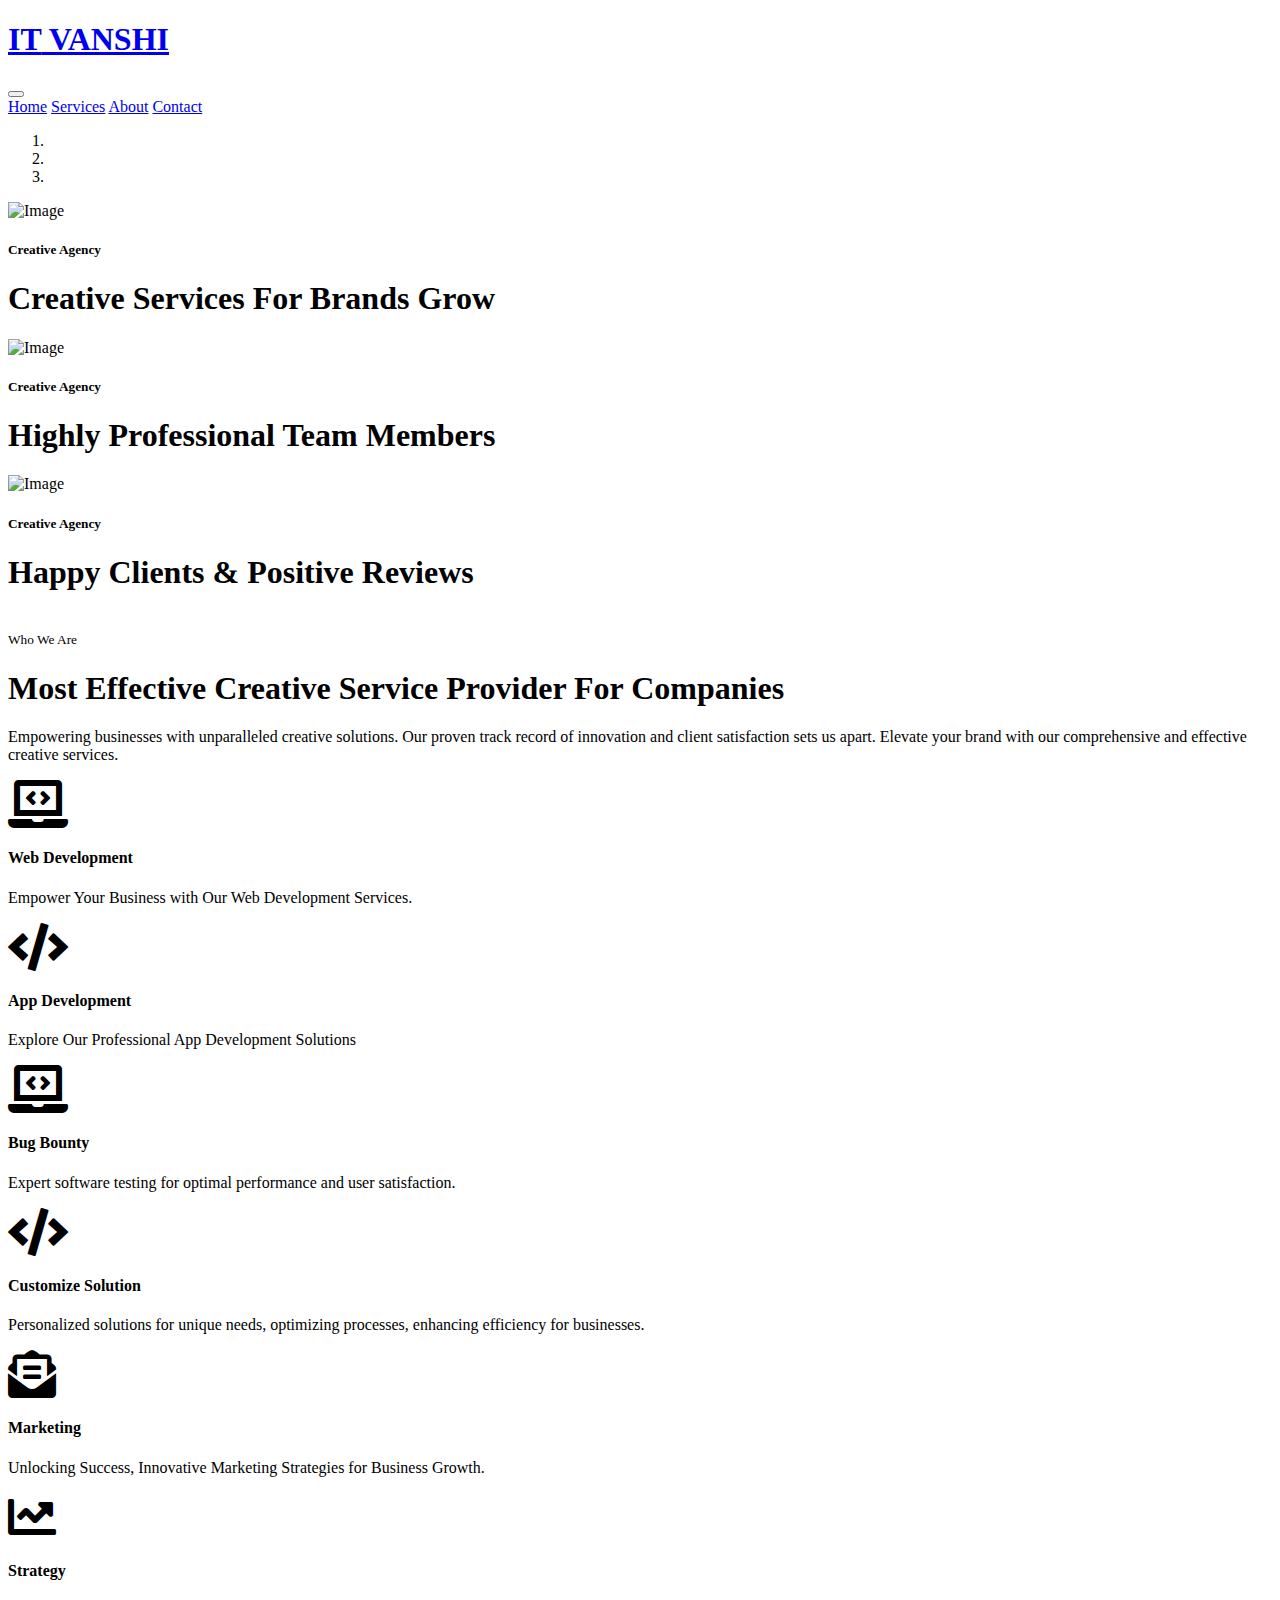
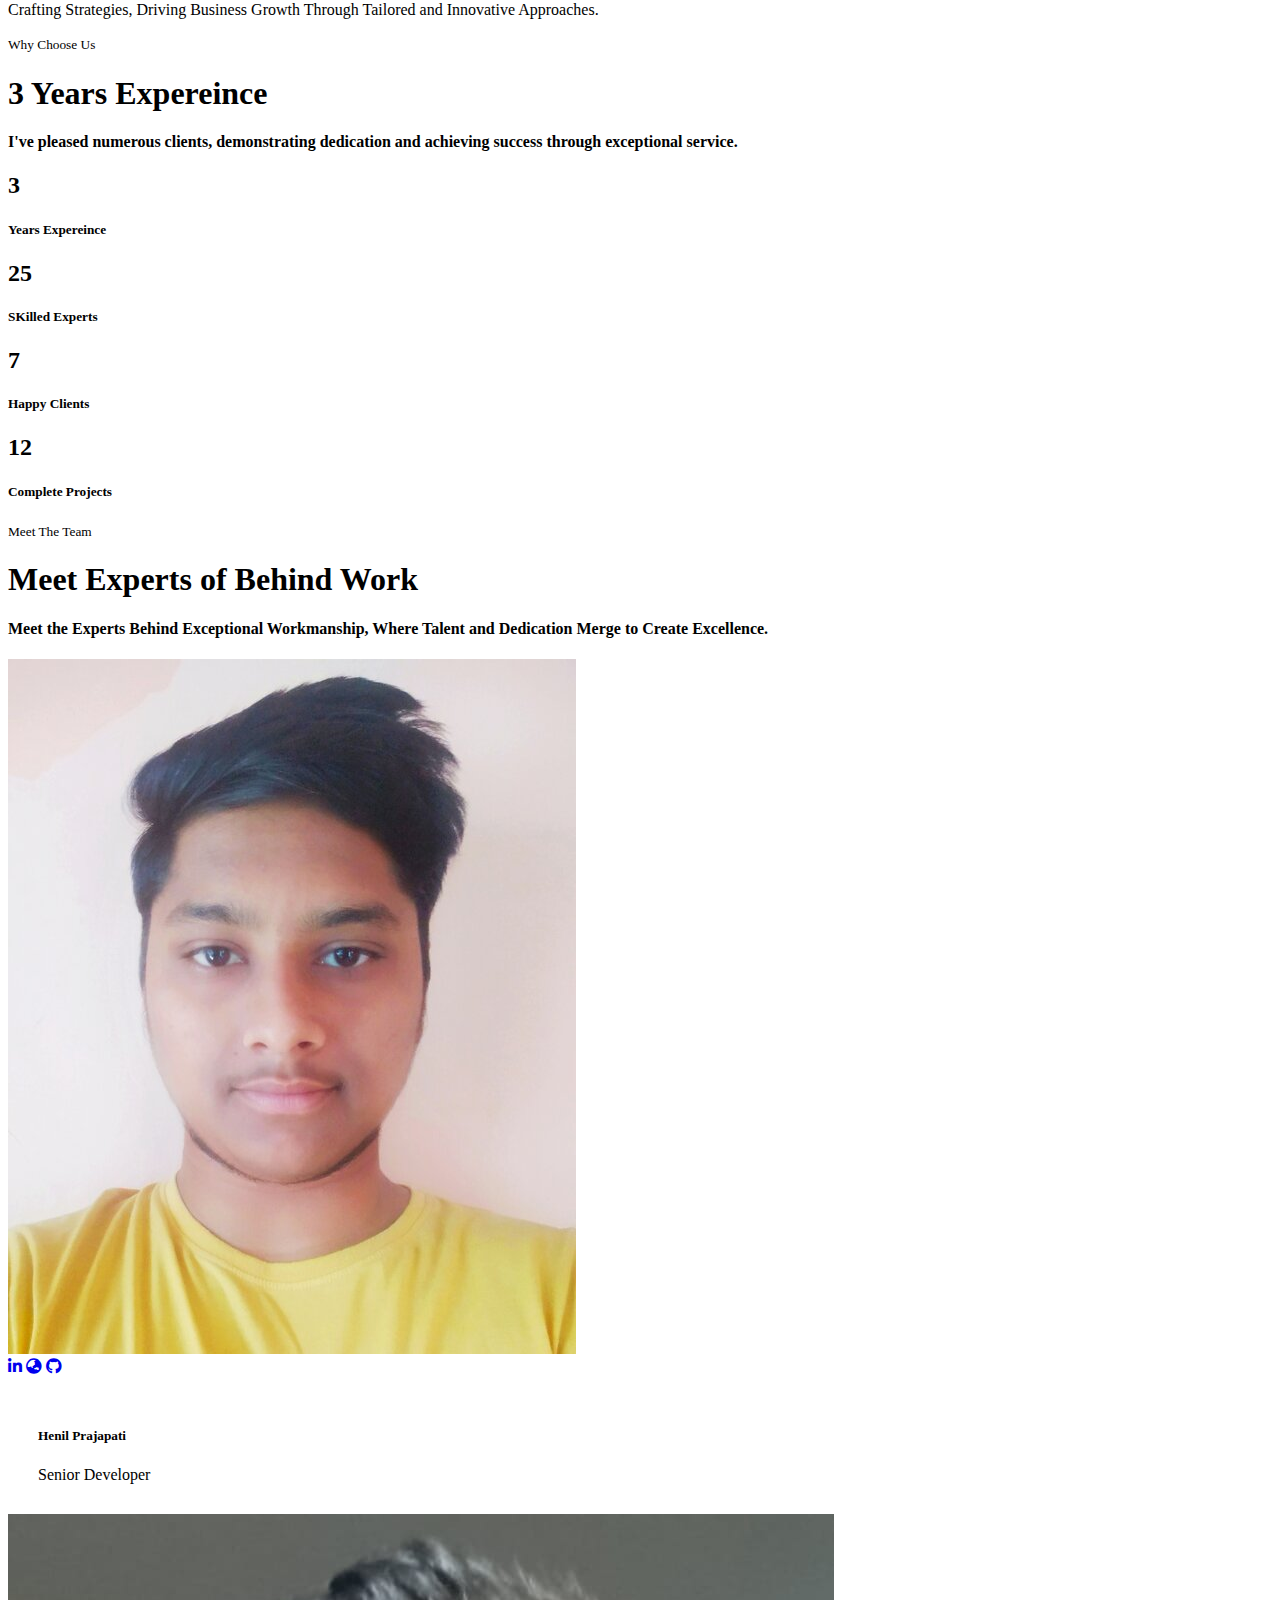
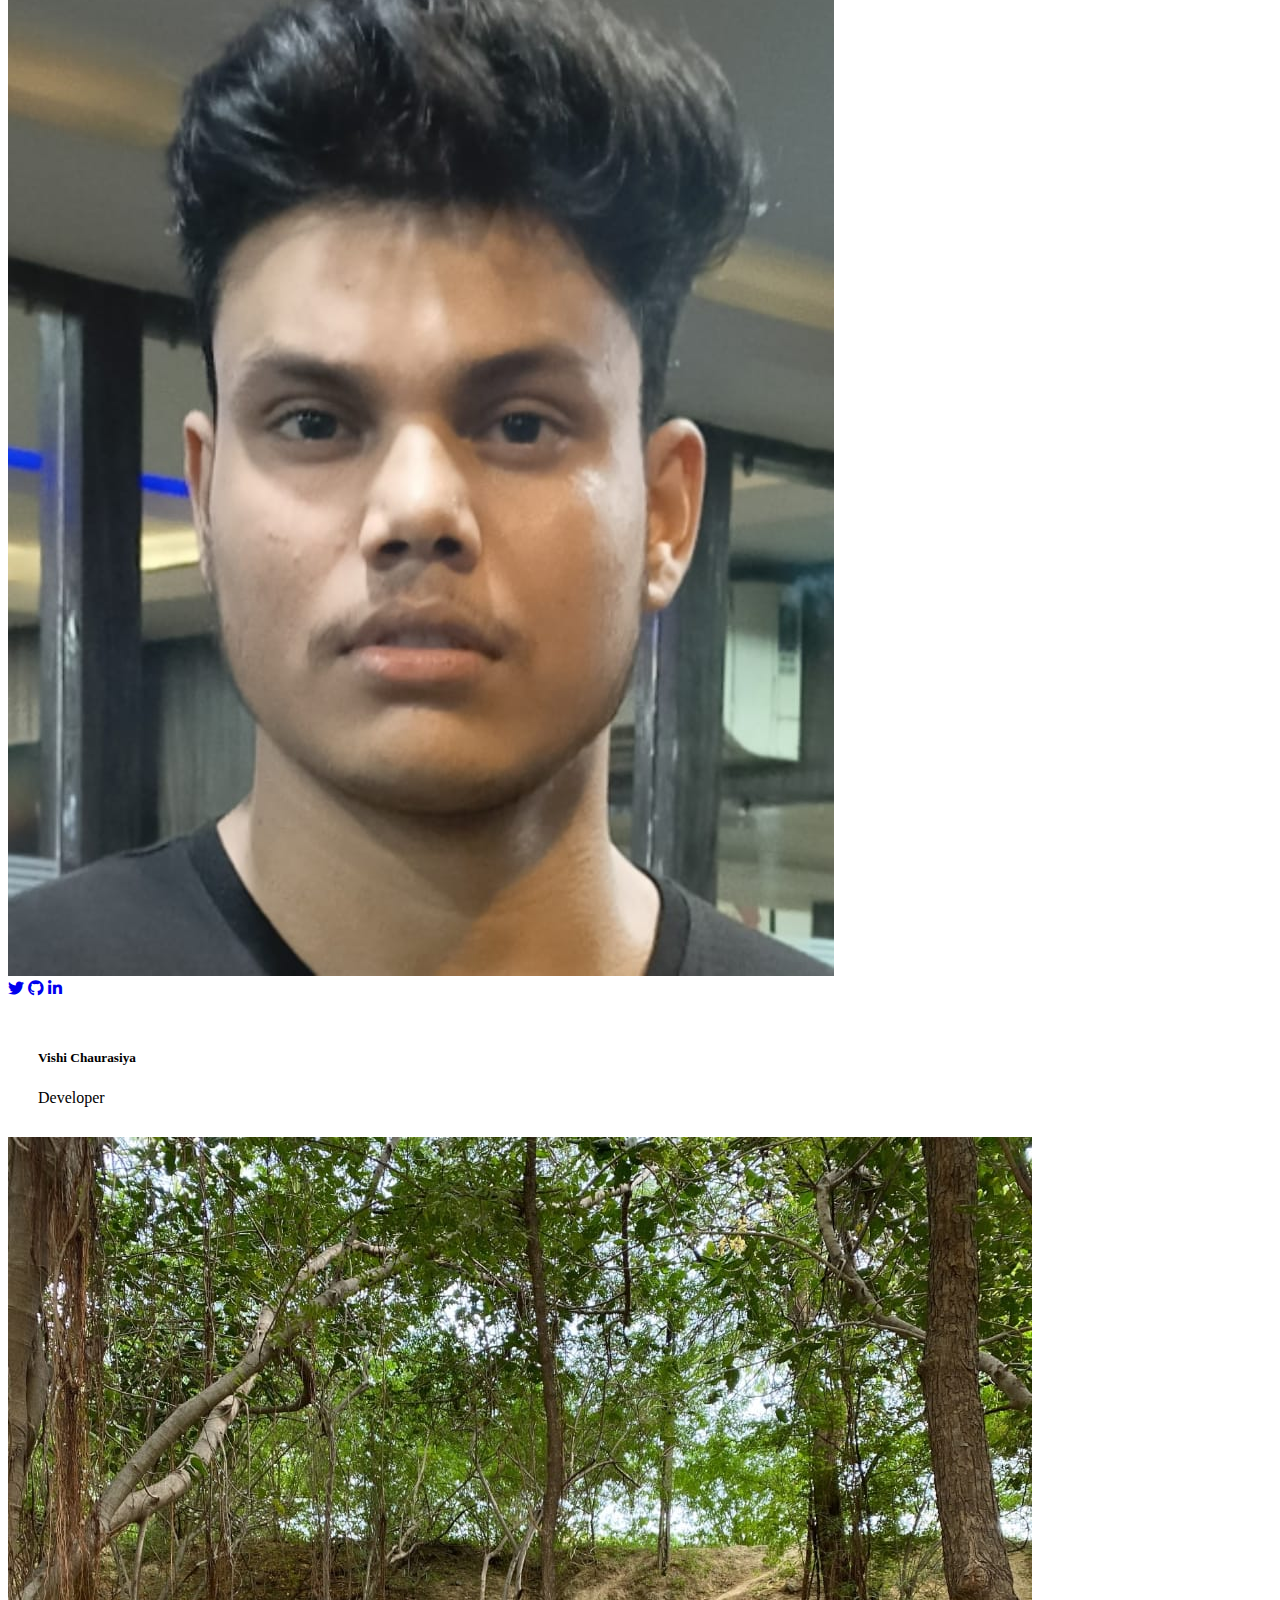
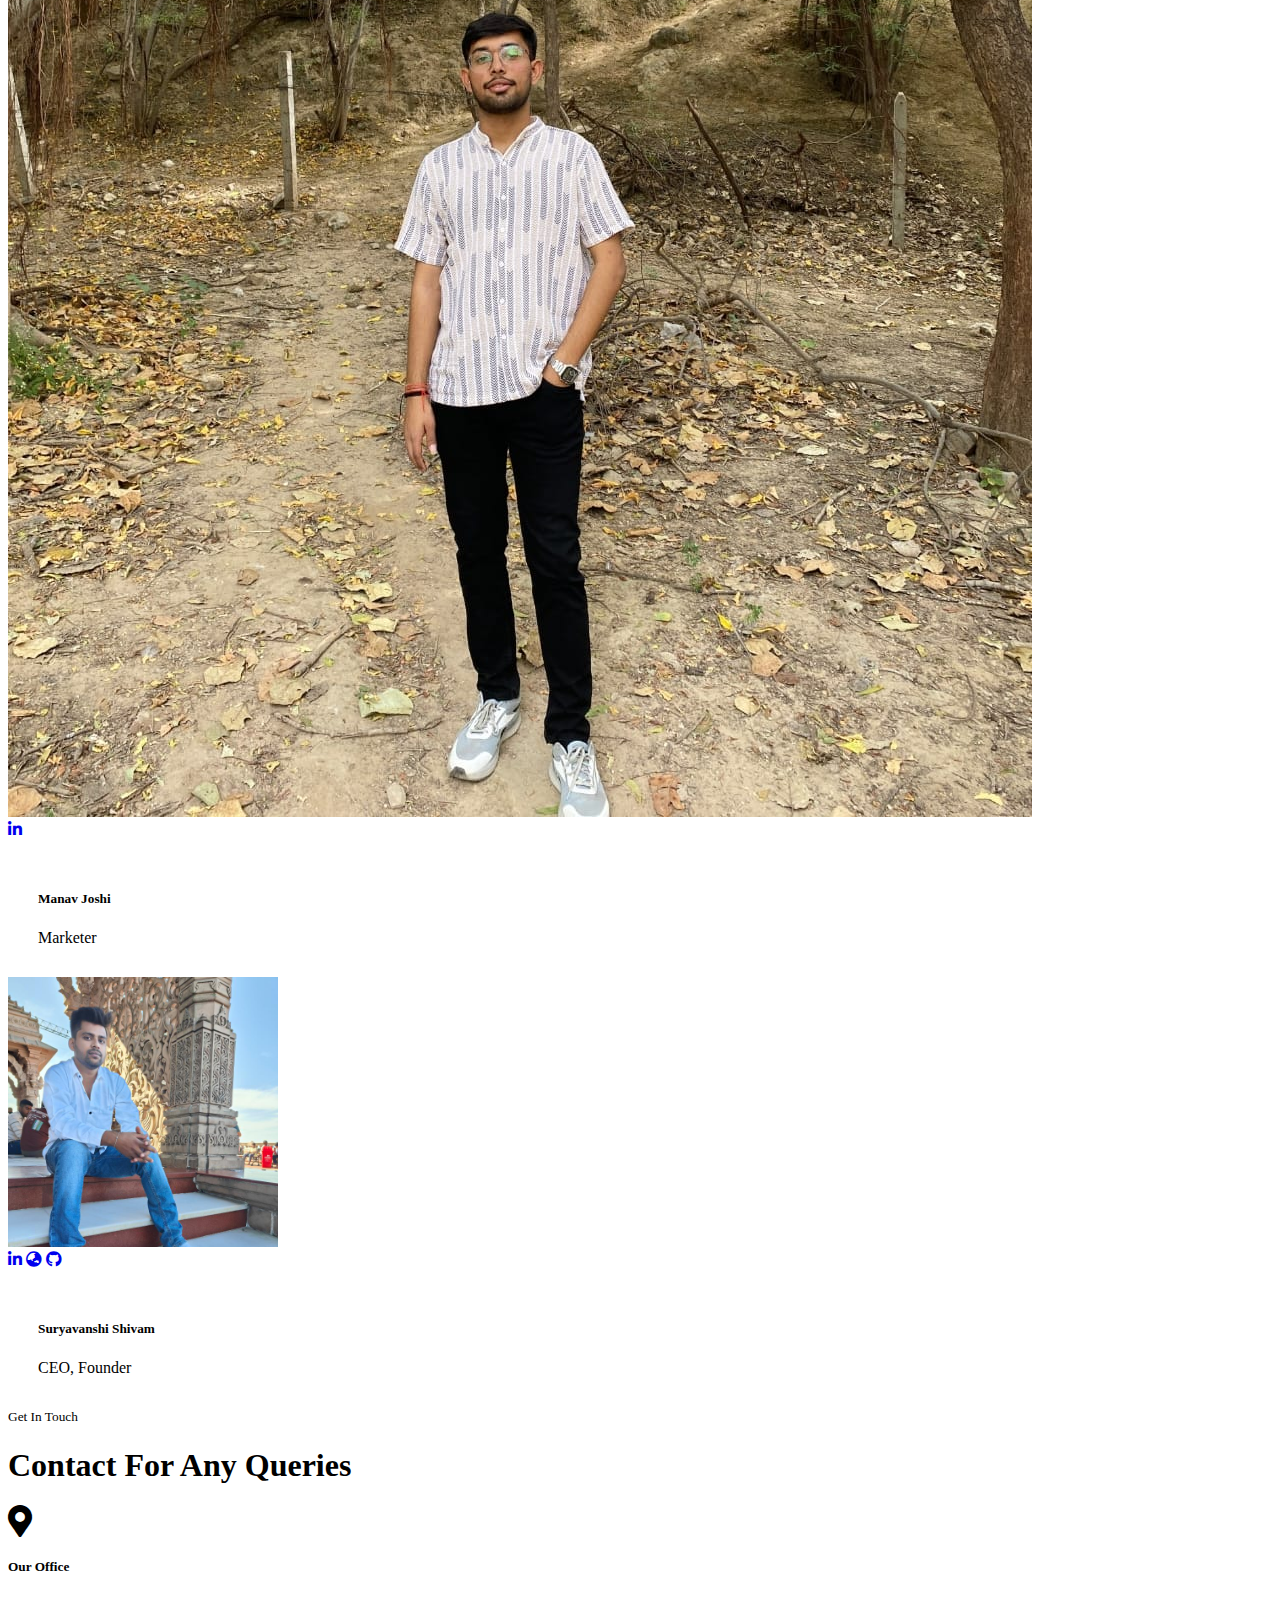
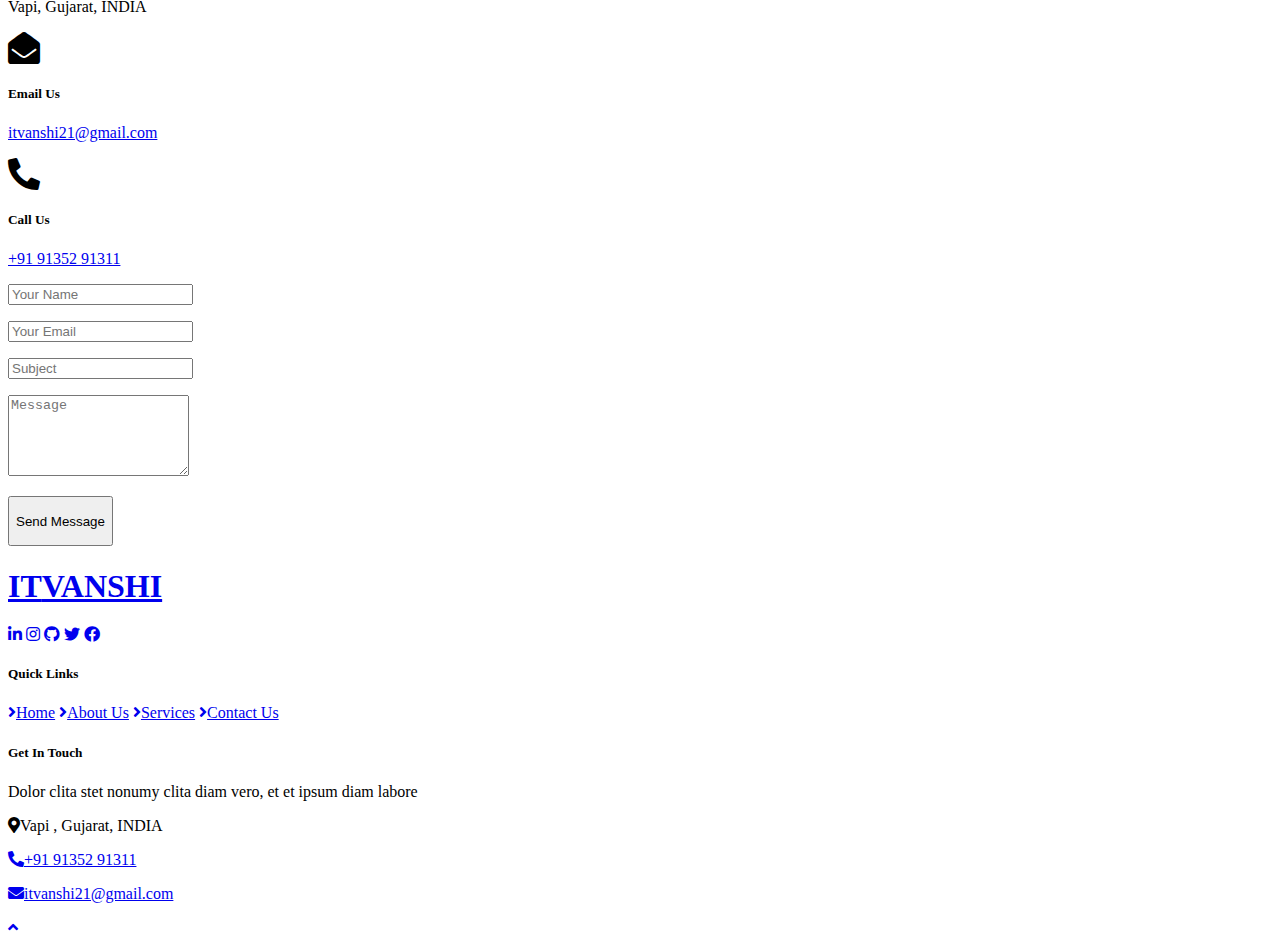
==== commit c7070427: "update image" ====
--- a/index.html
+++ b/index.html
@@ -103,7 +103,7 @@
                 <div class="col-lg-7 mt-5 mt-lg-0">
                     <small class="text-dark text-uppercase font-weight-bold px-1">Who We Are</small>
                     <h1 class="mt-2 mb-4">Most Effective Creative Service Provider For Companies</h1>
-                    <p class="mb-4">Eirmod est dolor nonumy sea amet dolore erat sit dolor et dolor vero. Tempor ipsum at justo amet at ipsum justo. Aiam kasd sea sit dolor duo elitr dolor amet, justo est ipsum amet dolor ut ipsum. Labore diam et nonumy amet dolores. Volup sit labore dolores erat, magna justo sed lorem kasd ea dolor. Labore sit clita invidunt, est dolores lorem sed ipsum kasd no amet ipsum.</p>
+                    <p class="mb-4">Empowering businesses with unparalleled creative solutions. Our proven track record of innovation and client satisfaction sets us apart. Elevate your brand with our comprehensive and effective creative services.</p>
                     <!-- <a href="" class="btn btn-primary py-md-2 px-md-4 font-weight-semi-bold">Read More</a> -->
                 </div>
             </div>
@@ -192,7 +192,7 @@
                                 <i class="fa fa-3x fa-envelope-open-text text-primary mr-4"></i>
                                 <div class="d-flex flex-column">
                                     <h4 class="font-weight-bold mb-3">Marketing</h4>
-                                    <p>Et kasd justo clita amet kasd, vero amet vero eos kasd diam justo, ipsum diam sed elitr erat</p>
+                                    <p>Unlocking Success, Innovative Marketing Strategies for Business Growth.</p>
                                     <!-- <a class="font-weight-semi-bold" href="">Read More <i class="fa fa-angle-double-right"></i></a> -->
                                 </div>
                             </div>
@@ -202,7 +202,7 @@
                                 <i class="fa fa-3x fa-chart-line text-primary mr-4"></i>
                                 <div class="d-flex flex-column">
                                     <h4 class="font-weight-bold mb-3">Strategy</h4>
-                                    <p>Et kasd justo clita amet kasd, vero amet vero eos kasd diam justo, ipsum diam sed elitr erat</p>
+                                    <p>Crafting Strategies, Driving Business Growth Through Tailored and Innovative Approaches.</p>
                                     <!-- <a class="font-weight-semi-bold" href="">Read More <i class="fa fa-angle-double-right"></i></a> -->
                                 </div>
                             </div>
@@ -222,12 +222,12 @@
                 <div class="col-lg-6 mb-5">
                     <small class="text-dark text-uppercase font-weight-bold px-1">Why Choose Us</small>
                     <h1 class="mt-2 mb-3">3 Years Expereince</h1>
-                    <h4 class="font-weight-normal text-muted mb-4">Lorem ut kasd dolores elitr sed est duo ea ipsum justo diam, est erat lorem</h4>
-                    <div class="list-inline mb-4">
+                    <h4 class="font-weight-normal text-muted mb-4"> I've pleased numerous clients, demonstrating dedication and achieving success through exceptional service.</h4>
+                    <!-- <div class="list-inline mb-4">
                         <p class="font-weight-semi-bold mb-2"><i class="fa fa-angle-right text-primary mr-2"></i>Lorem ut kasd dolores elitr</p>
                         <p class="font-weight-semi-bold mb-2"><i class="fa fa-angle-right text-primary mr-2"></i>Jsto dolor lorem ipsum</p>
                         <p class="font-weight-semi-bold mb-2"><i class="fa fa-angle-right text-primary mr-2"></i>Diama ipsum est dolor</p>
-                    </div>
+                    </div> -->
                     <!-- <a href="" class="btn btn-primary py-md-2 px-md-4 font-weight-semi-bold">Learn More</a> -->
                 </div>
                 <div class="col-lg-6">
@@ -271,7 +271,7 @@
                 <div class="col-lg-4 mb-5">
                     <small class="text-white text-uppercase font-weight-bold px-1">Meet The Team</small>
                     <h1 class="mt-2 mb-3">Meet Experts of Behind Work</h1>
-                    <h4 class="font-weight-normal text-muted mb-4">Eirmod diam magna sed sea rebum, elitr diam dolor lorem ipsum, ipsum stet magna ea diam vero stet vero</h4>
+                    <h4 class="font-weight-normal text-muted mb-4"> Meet the Experts Behind Exceptional Workmanship, Where Talent and Dedication Merge to Create Excellence.</h4>
                     <!-- <a href="" class="btn btn-primary py-md-2 px-md-4 font-weight-semi-bold">Meet All Experts</a> -->
                 </div>
                 <div class="col-lg-8 mb-5">
@@ -324,7 +324,7 @@
                         </div>
                         <div class="team-item">
                             <div class="position-relative">
-                                <img class="img-fluid w-100" src="img/team-1.jpg" alt="">
+                                <img class="" height="270px" src="img/team/1.enc" alt="">
                                 <div class="team-overlay position-absolute d-flex align-items-center justify-content-center m-3">
                                     <div class="d-flex align-items-center justify-content-start">
                                         <a class="btn btn-outline-secondary rounded-circle text-center px-0" style="width: 38px; height: 38px;" href="https://www.linkedin.com/in/henil-prajapati-b2573a250"><i class="fab fa-linkedin-in"></i></a>
@@ -334,7 +334,7 @@
                                 </div>
                             </div>
                             <div class="border border-top-0 text-center" style="padding: 30px;">
-                                <h5 class="font-weight-bold">Shivam</h5>
+                                <h5 class="font-weight-bold">Suryavanshi Shivam</h5>
                                 <span>CEO, Founder</span>
                             </div>
                         </div>
@@ -551,9 +551,9 @@
         <div class="row pt-5">
             <div class="col-lg-3 col-md-6 mb-5">
                 <a href="index.html" class="navbar-brand">
-                    <h1 class="m-0 mt-n2 text-white display-4"><span class="text-primary">D</span>ot<span class="text-primary">C</span>om</h1>
+                    <h1 class="m-0 mt-n2 text-white display-4"><span class="text-primary">IT</span>VANSHI</h1>
                 </a>
-                <p>Volup amet magna clita tempor. Tempor sea eos vero ipsum. Lorem lorem sit sed elitr sed kasd et</p>
+                <p></p>
                 <div class="d-flex justify-content-start mt-4">
                     <a class="btn btn-outline-primary rounded-circle text-center mr-2 px-0" style="width: 38px; height: 38px;" href="https://www.linkedin.com/in/it-vanshi-224a81300/"><i class="fab fa-linkedin-in"></i></a>
                     <a class="btn btn-outline-primary rounded-circle text-center mr-2 px-0" style="width: 38px; height: 38px;" href="https://www.instagram.com/it_vanshi21?igsh=MTEydDVhaXVtejk3YQ=="><i class="fab fa-instagram"></i></a>
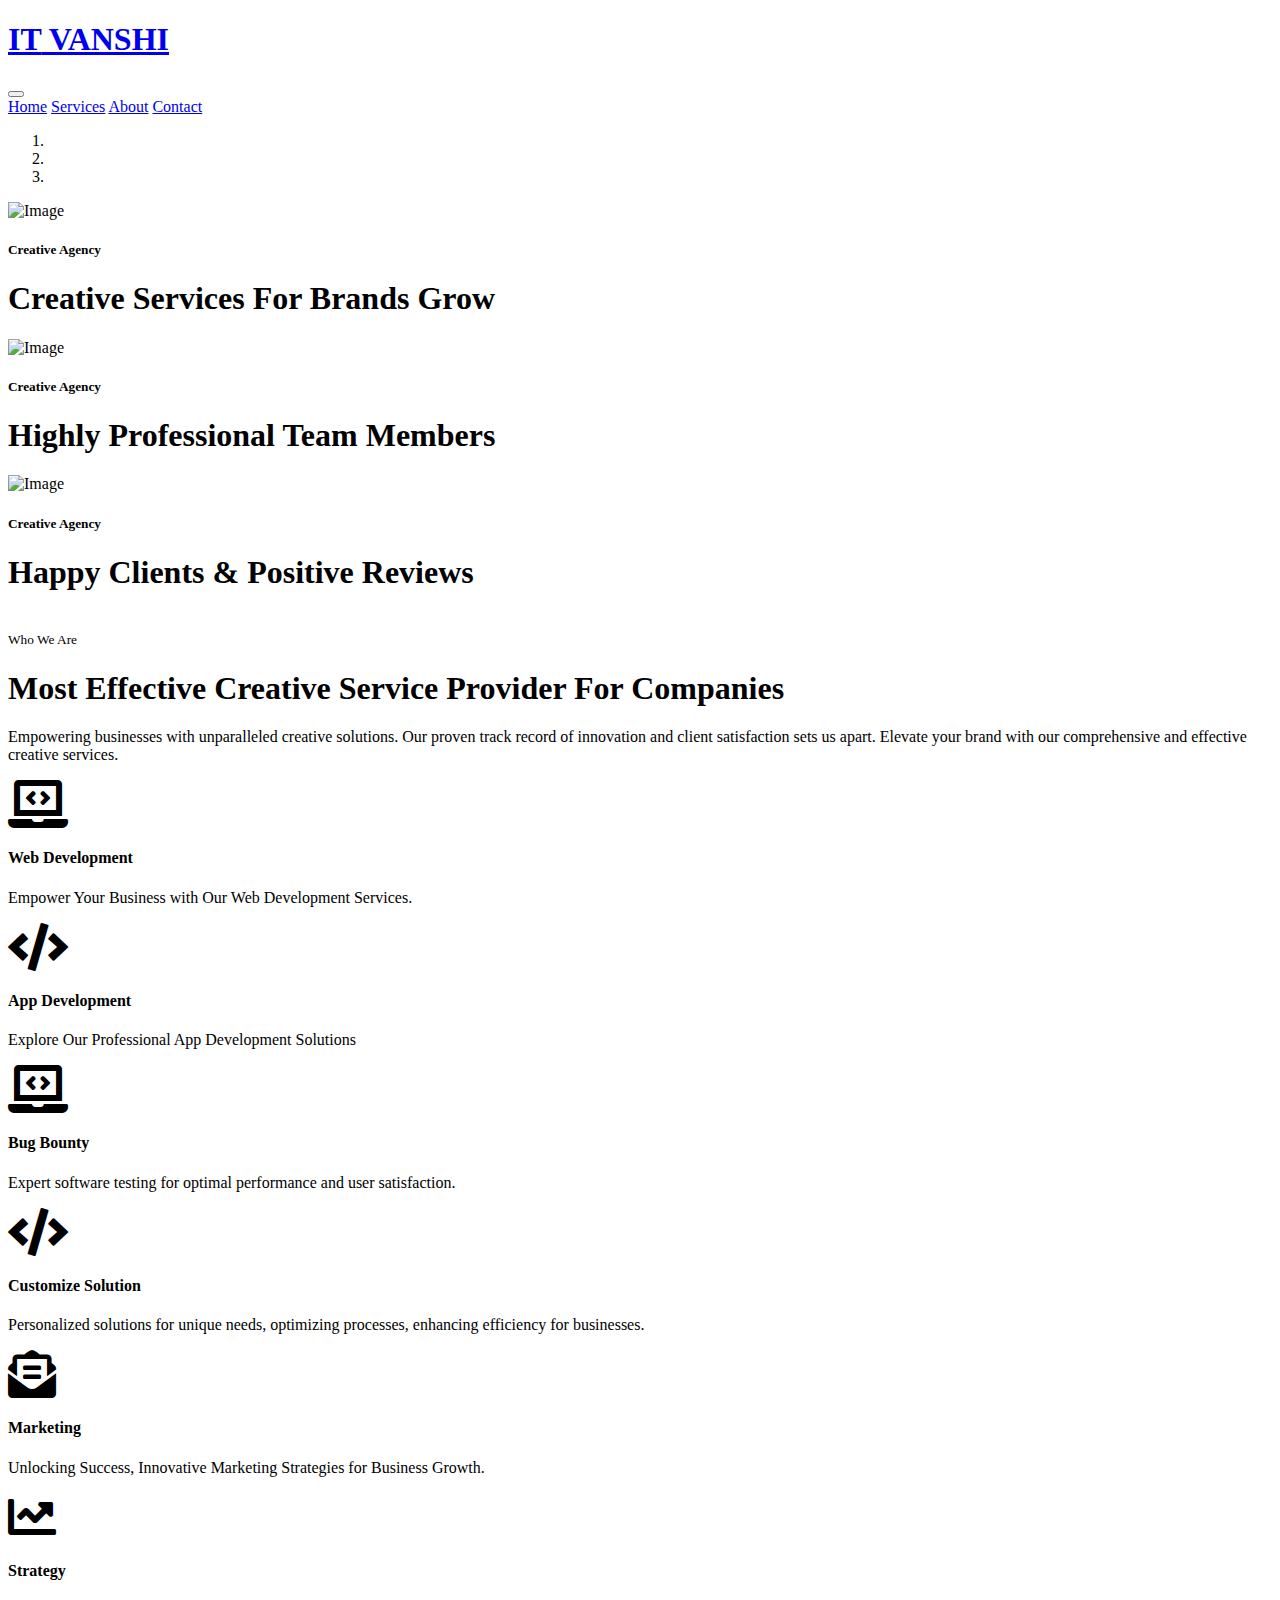
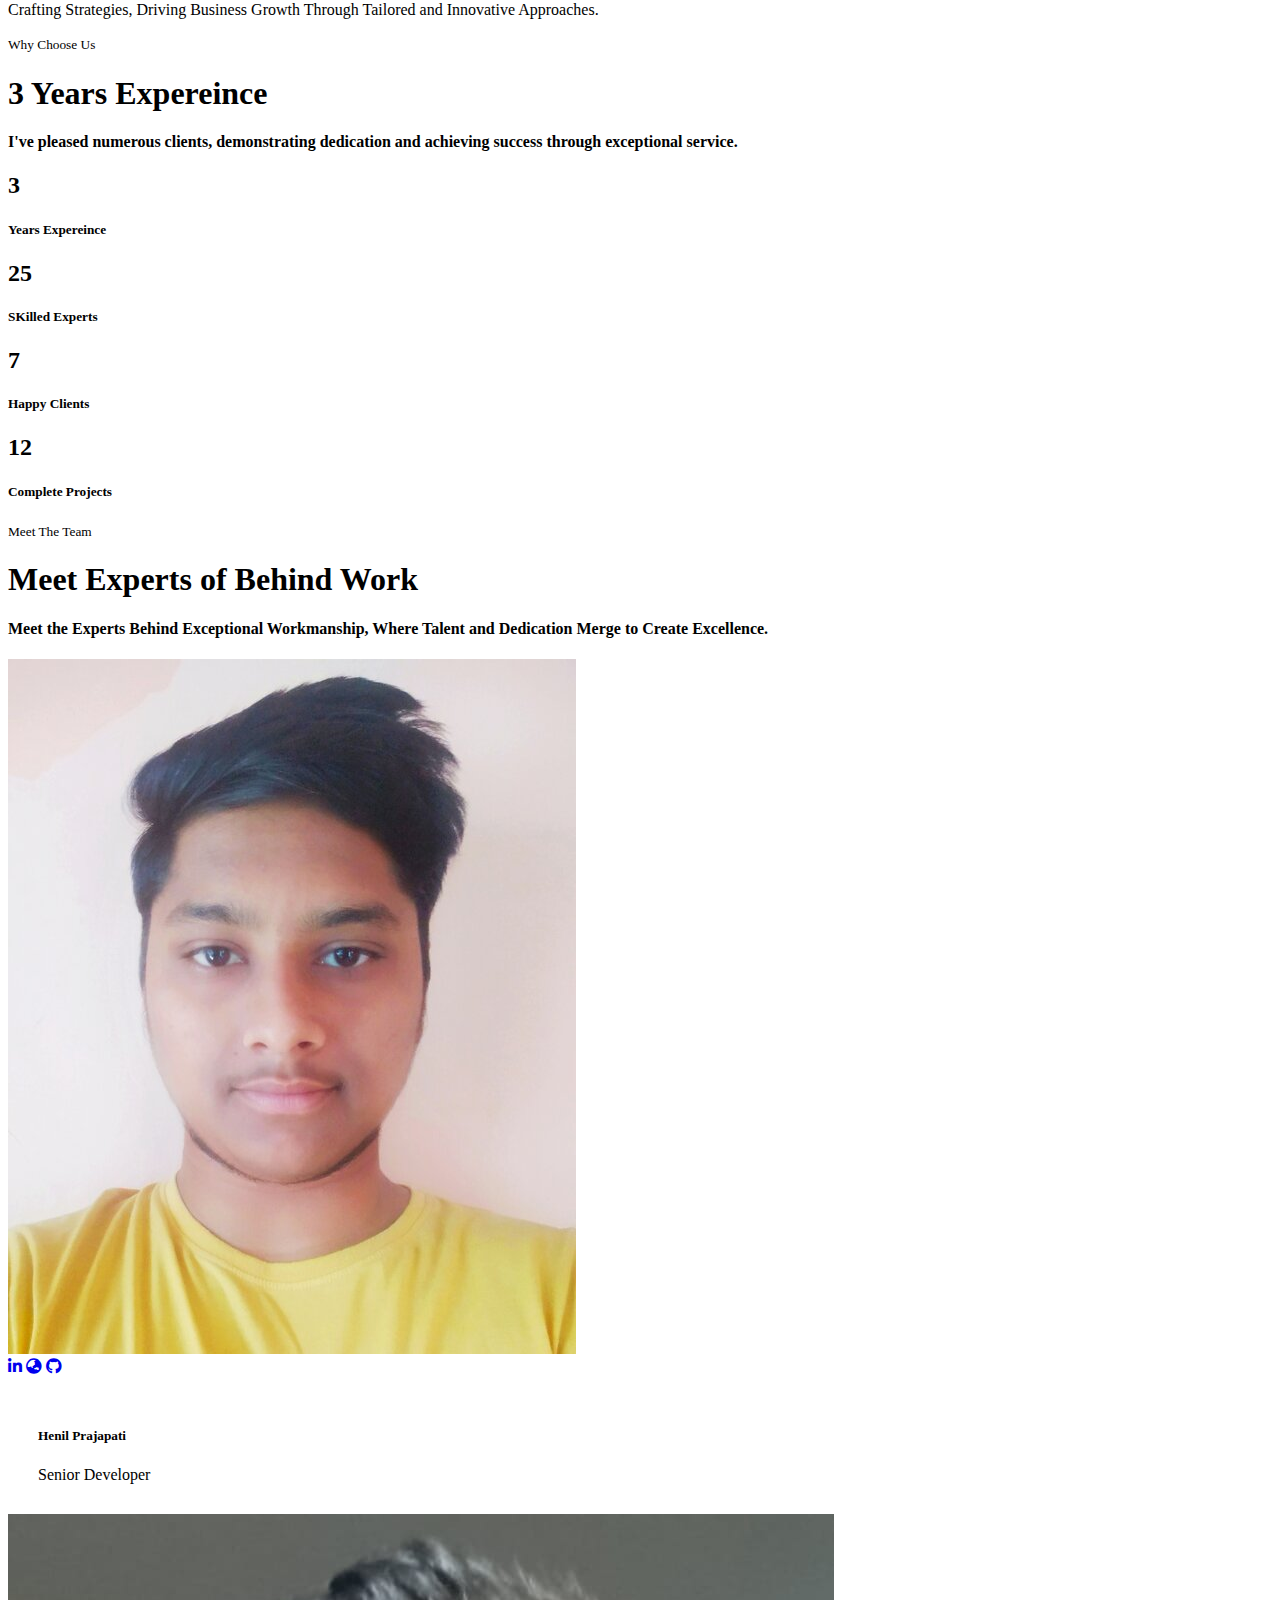
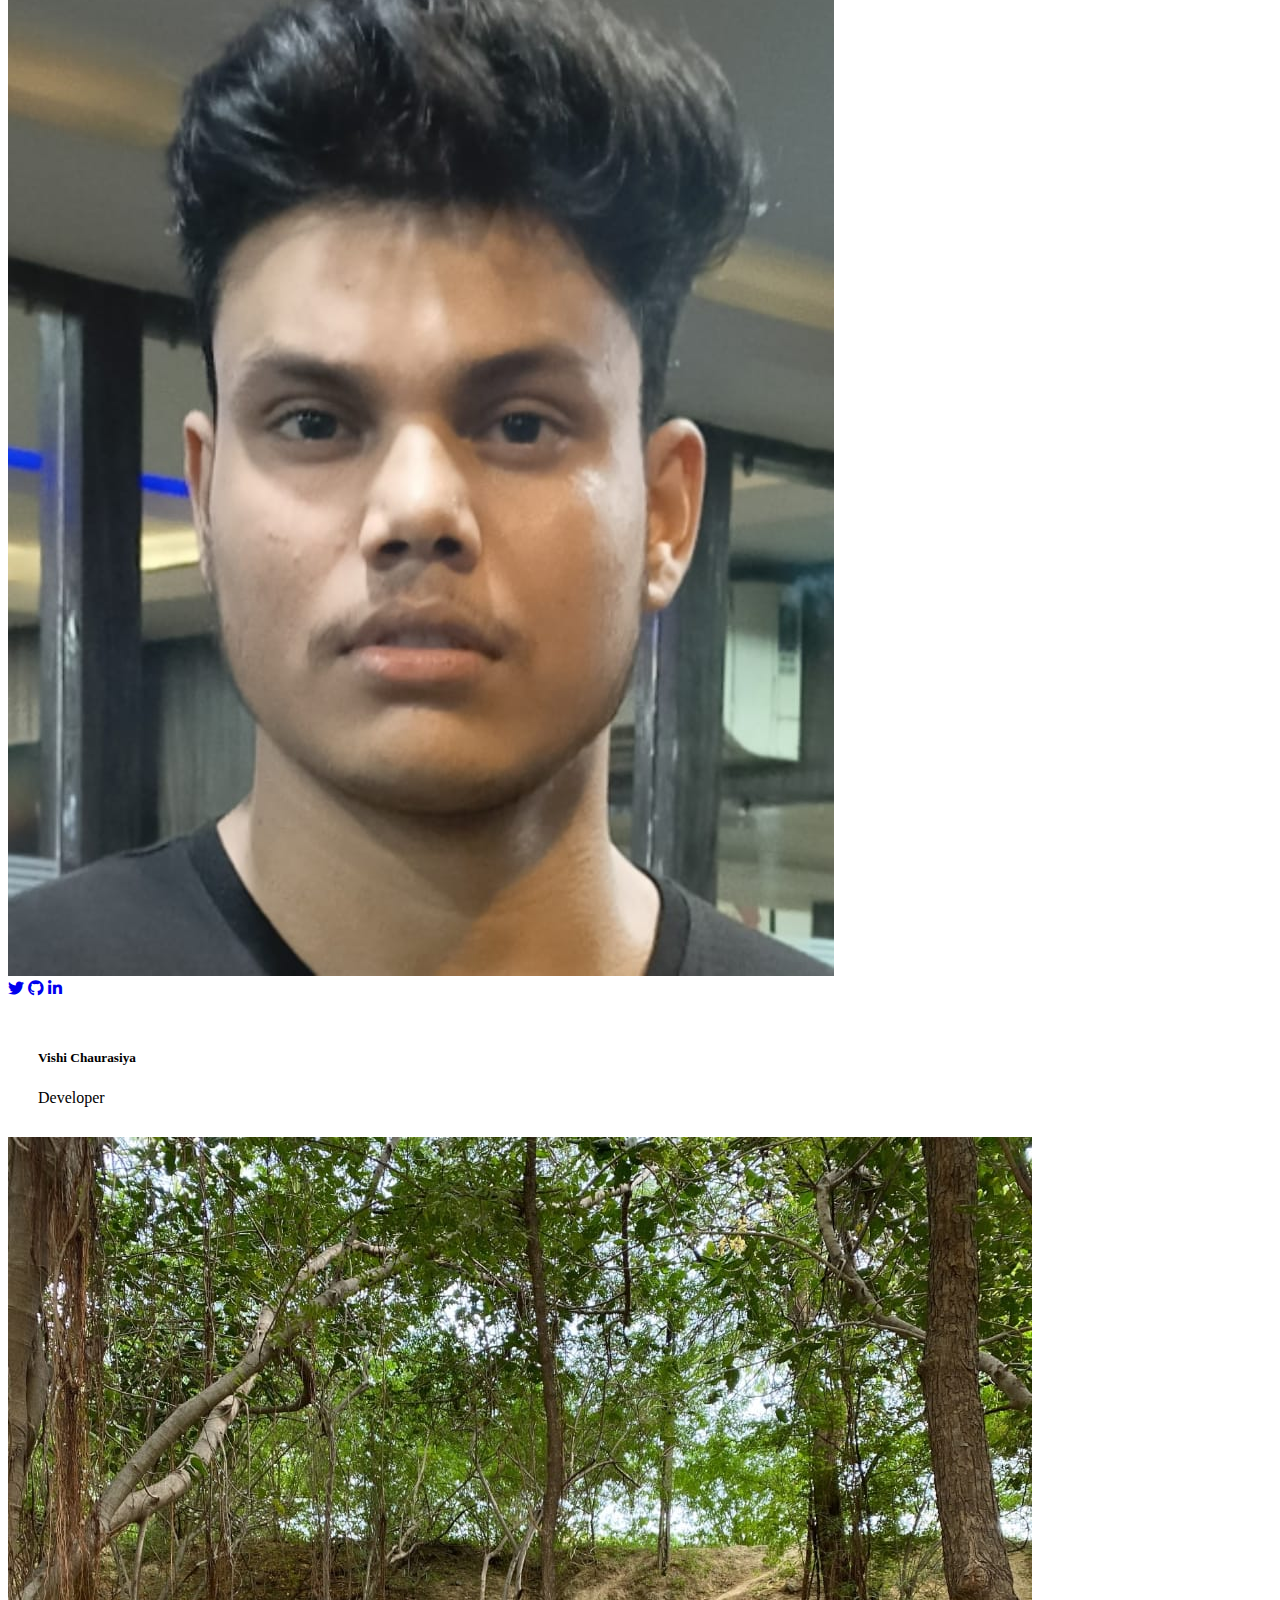
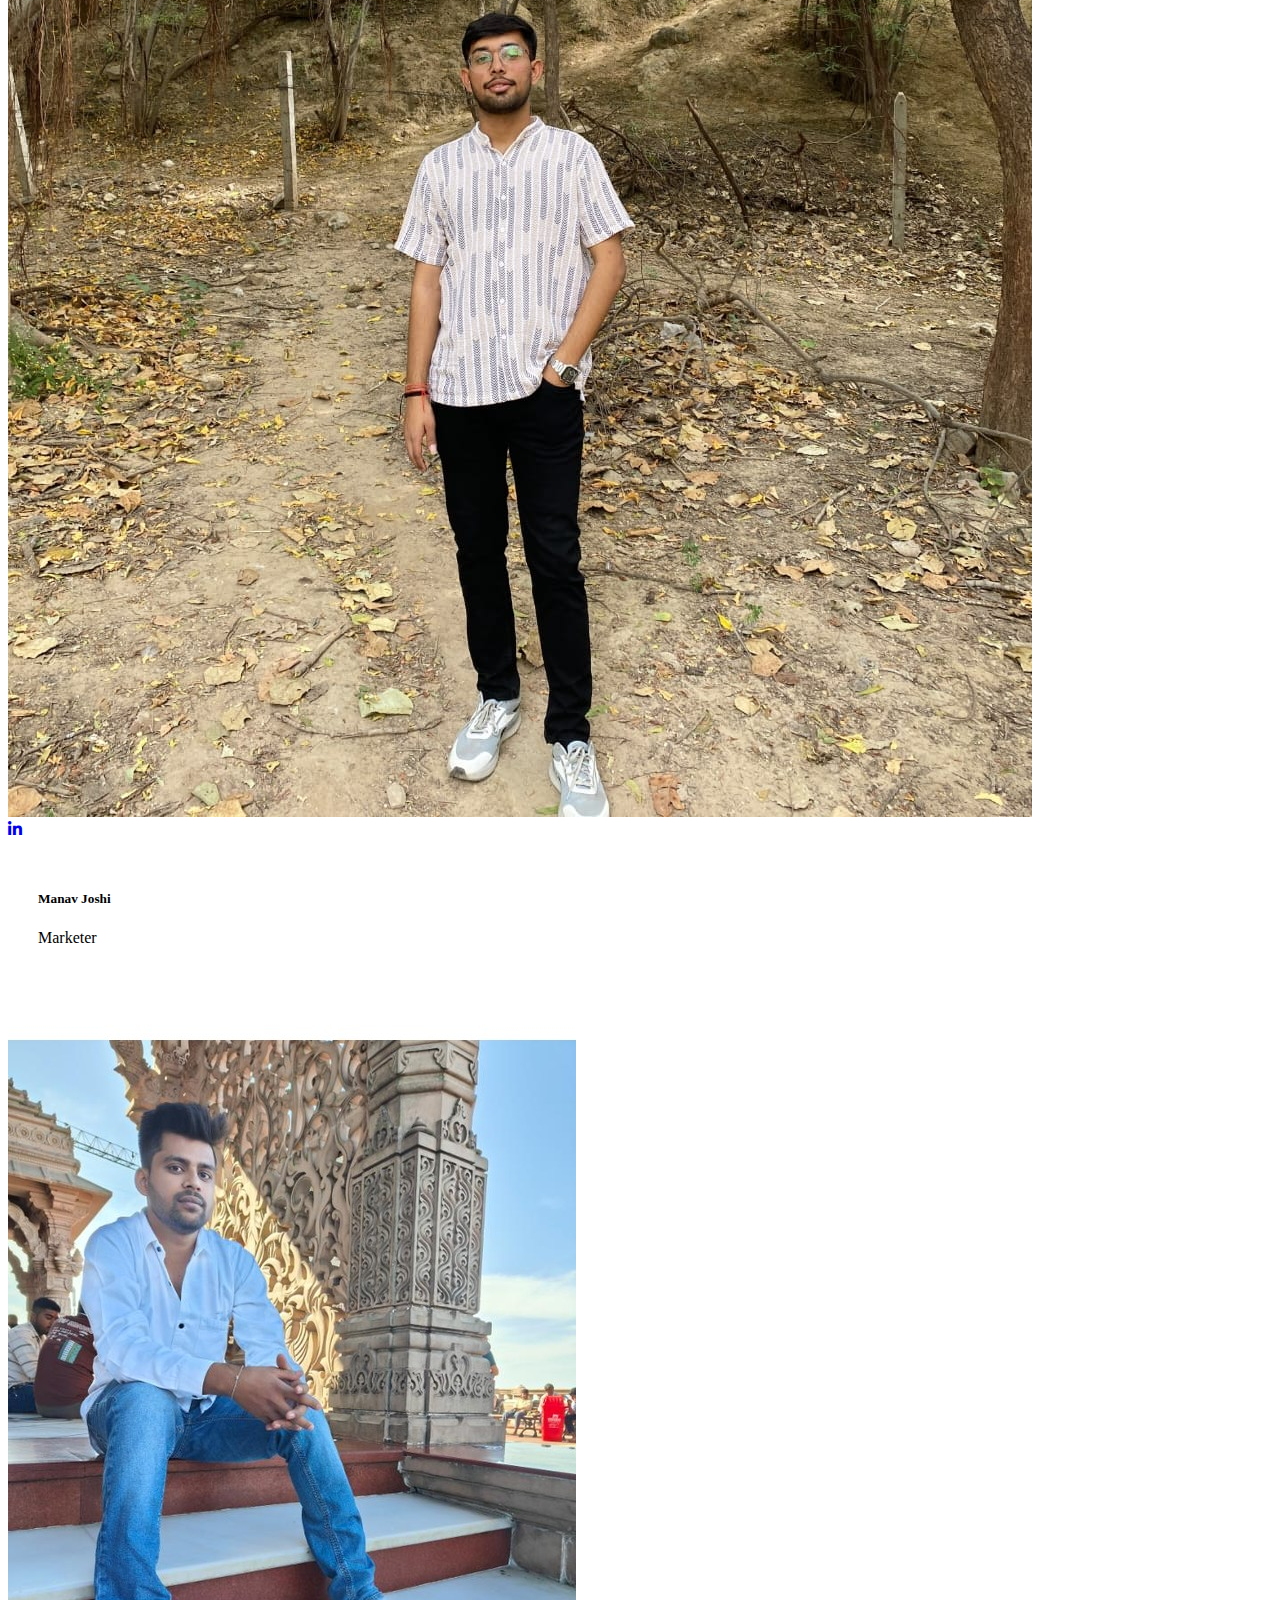
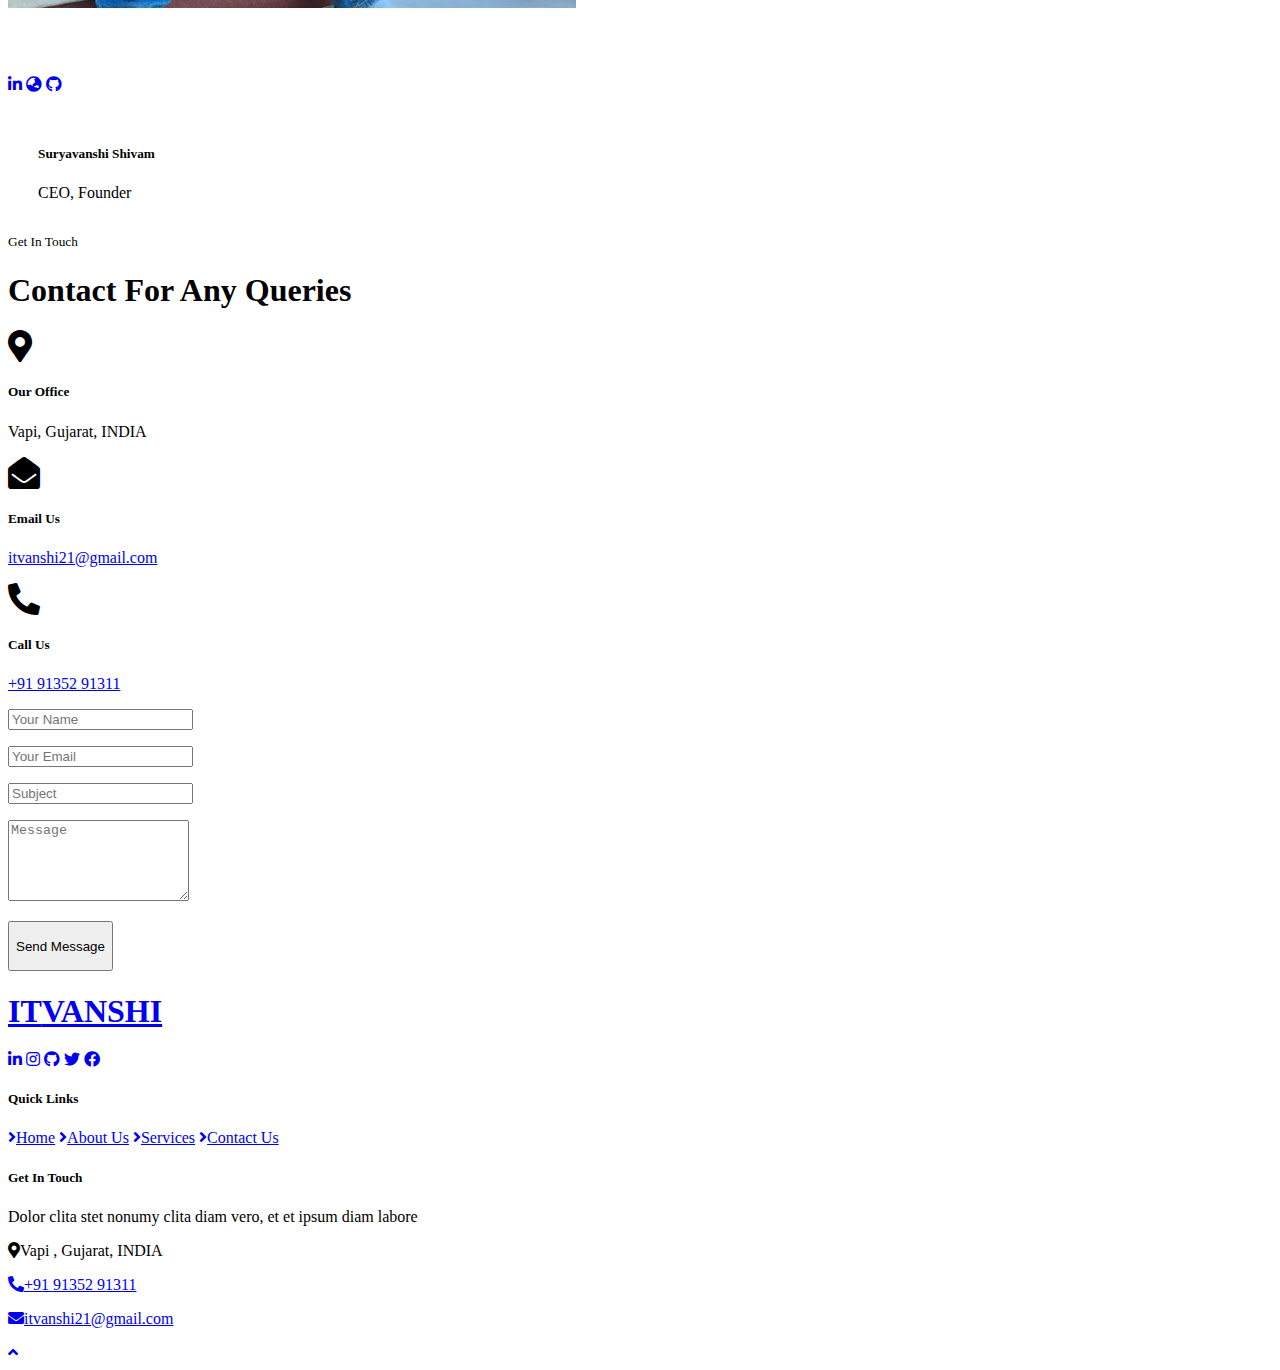
==== commit 20e8baa8: "update image" ====
--- a/index.html
+++ b/index.html
@@ -324,7 +324,7 @@
                         </div>
                         <div class="team-item">
                             <div class="position-relative">
-                                <img class="" height="270px" src="img/team/1.enc" alt="">
+                                <img class="img-fluid w-100" src="img/team/1.jpg" alt="">
                                 <div class="team-overlay position-absolute d-flex align-items-center justify-content-center m-3">
                                     <div class="d-flex align-items-center justify-content-start">
                                         <a class="btn btn-outline-secondary rounded-circle text-center px-0" style="width: 38px; height: 38px;" href="https://www.linkedin.com/in/henil-prajapati-b2573a250"><i class="fab fa-linkedin-in"></i></a>
